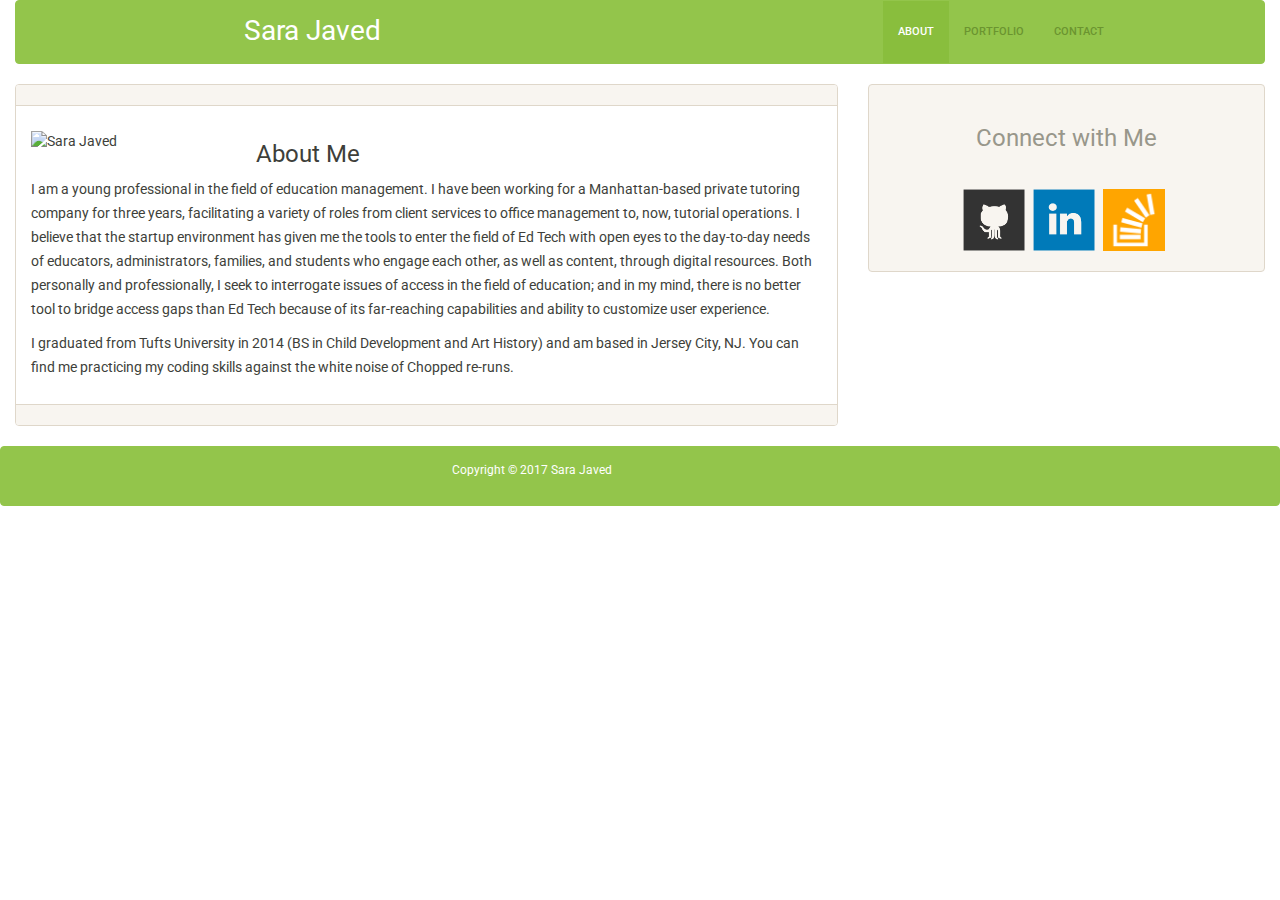
==== contact.html @ fbf6ca08 "building out contact and portfolio" ====
<!DOCTYPE html>
<html>
	<head>
    	<meta charset="UTF-8">
    	<title>About Me</title>
		<link rel="stylesheet" href="sandstonebootswatch.css">
  	</head>
	<body>
  	<!-- NAV BAR -->
  	<div class="container-fluid">
		<nav class="navbar navbar-inverse">
			<div class="row"><!-- ROW 1 -->
				<div class="col-md-2"></div><!-- COL 2 -->
				<div class="col-md-4"><!-- COL 4 -->
					<div class="navbar-header">							
						<a class="navbar-brand" href="">Sara Javed</a>
					</div>
				</div>
				<div class="col-md-2"></div><!-- COL 2 -->
				<div class="col-md-4"><!-- COL 4 -->
					<div class="collapse navbar-collapse" id="bs-example-navbar-collapse-1">
						<ul class="nav navbar-nav">							    <li class="active"><a href="index.html">About<span class="sr-only">(current)</span></a></li>
						   	<li><a href="portfolio.html">Portfolio</a></li>
						    <li><a href="contact.html">Contact</a></li>
						</ul>
					</div>
				</div>
			</div>	
		</nav>
	<!-- Text Panel & Side Bar -->
		<div class="row"><!-- ROW 2 -->
			<!-- Text Panel -->
			<div class="col-md-8"> <!-- COL 8 -->
				<div class="panel panel-default">
		  			<div class="panel-heading"></div>
		  			<div class="panel-body">
						<img src="assets/images/IMG_1928.jpg" class="auth-image" alt="Sara Javed">
						<h3>About Me</h3>
		    			<p class="about-text">I am a young professional in the field of education management. I have been working for a Manhattan-based private tutoring company for three years, facilitating a variety of roles from client services to office management to, now, tutorial operations. I believe that the startup environment has given me the tools to enter the field of Ed Tech with open eyes to the day-to-day needs of educators, administrators, families, and students who engage each other, as well as content, through digital resources. Both personally and professionally, I seek to interrogate issues of access in the field of education; and in my mind, there is no better tool to bridge access gaps than Ed Tech because of its far-reaching capabilities and ability to customize user experience.</p>
						<p class="about-text">I graduated from Tufts University in 2014 (BS in Child Development and Art History) and am based in Jersey City, NJ. You can find me practicing my coding skills against the white noise of Chopped re-runs.</p>
		  			</div>
		  		 <div class="panel-footer"></div>
				</div>
			</div>
			<!-- Sidebar -->
			<div class="col-md-4"> <!-- COL 4 -->
				<div class="well">
	 				
	    				<h3>Connect with Me</h3>
						<br>
            			<a href="https://github.com/SJaved0327"><img src="assets/images/github-128.png" class="social" alt="GitHub" /></a>
           				<a href="https://www.linkedin.com/in/sarajaved/"><img src="assets/images/linkedin-128.png" class="social" alt="LinkedIn" /></a>
            			<a href="https://stackoverflow.com/users/8390925/sara-javed"><img src="assets/images/stackoverflow-128.png" class="social" alt="Stack Overflow" /></a>
	  				</div>
				</div>
			</div>
		</div>

	<!-- Footer -->
		<div class="row">
				<div class="col-md-12"> <!-- COL 12 -->
					<nav class="navbar navbar-inverse">
						<div class="row"> <!-- SUB ROW -->
							<div class="col-md-4"></div> <!-- COL 4 -->
							<div class="col-md-4"> <!-- COL 4 -->
								<div class="navbar-header">
									<p class="copyright">Copyright &copy; 2017 Sara Javed</p>
								</div>
							</div>
							<div class="col-md-4"></div> <!-- COL 4 -->
						</div>
					</nav>
				</div>
		</div>
	</div>


  	<script src="https://code.jquery.com/jquery-3.2.1.slim.min.js" integrity="sha384-KJ3o2DKtIkvYIK3UENzmM7KCkRr/rE9/Qpg6aAZGJwFDMVNA/GpGFF93hXpG5KkN" crossorigin="anonymous"></script>
	<script src="https://cdnjs.cloudflare.com/ajax/libs/popper.js/1.11.0/umd/popper.min.js" integrity="sha384-b/U6ypiBEHpOf/4+1nzFpr53nxSS+GLCkfwBdFNTxtclqqenISfwAzpKaMNFNmj4" crossorigin="anonymous"></script>
	<script src="https://maxcdn.bootstrapcdn.com/bootstrap/4.0.0-beta/js/bootstrap.min.js" integrity="sha384-h0AbiXch4ZDo7tp9hKZ4TsHbi047NrKGLO3SEJAg45jXxnGIfYzk4Si90RDIqNm1" crossorigin="anonymous"></script>
  </body>
</html>
---- sandstonebootswatch.css ----
@import url("https://fonts.googleapis.com/css?family=Roboto:400,500,700");
/*!
 * bootswatch v3.3.7
 * Homepage: http://bootswatch.com
 * Copyright 2012-2017 Thomas Park
 * Licensed under MIT
 * Based on Bootstrap
*/
/*!
 * Bootstrap v3.3.7 (http://getbootstrap.com)
 * Copyright 2011-2016 Twitter, Inc.
 * Licensed under MIT (https://github.com/twbs/bootstrap/blob/master/LICENSE)
 */
/*! normalize.css v3.0.3 | MIT License | github.com/necolas/normalize.css */
html {
  font-family: sans-serif;
  -ms-text-size-adjust: 100%;
  -webkit-text-size-adjust: 100%;
}
body {
  margin: 0;
}
article,
aside,
details,
figcaption,
figure,
footer,
header,
hgroup,
main,
menu,
nav,
section,
summary {
  display: block;
}
audio,
canvas,
progress,
video {
  display: inline-block;
  vertical-align: baseline;
}
audio:not([controls]) {
  display: none;
  height: 0;
}
[hidden],
template {
  display: none;
}
a {
  background-color: transparent;
}
a:active,
a:hover {
  outline: 0;
}
abbr[title] {
  border-bottom: 1px dotted;
}
b,
strong {
  font-weight: bold;
}
dfn {
  font-style: italic;
}
h1 {
  font-size: 2em;
  margin: 0.67em 0;
}
mark {
  background: #ff0;
  color: #000;
}
small {
  font-size: 80%;
}
sub,
sup {
  font-size: 75%;
  line-height: 0;
  position: relative;
  vertical-align: baseline;
}
sup {
  top: -0.5em;
}
sub {
  bottom: -0.25em;
}
img {
  border: 0;
}
svg:not(:root) {
  overflow: hidden;
}
figure {
  margin: 1em 40px;
}
hr {
  -webkit-box-sizing: content-box;
     -moz-box-sizing: content-box;
          box-sizing: content-box;
  height: 0;
}
pre {
  overflow: auto;
}
code,
kbd,
pre,
samp {
  font-family: monospace, monospace;
  font-size: 1em;
}
button,
input,
optgroup,
select,
textarea {
  color: inherit;
  font: inherit;
  margin: 0;
}
button {
  overflow: visible;
}
button,
select {
  text-transform: none;
}
button,
html input[type="button"],
input[type="reset"],
input[type="submit"] {
  -webkit-appearance: button;
  cursor: pointer;
}
button[disabled],
html input[disabled] {
  cursor: default;
}
button::-moz-focus-inner,
input::-moz-focus-inner {
  border: 0;
  padding: 0;
}
input {
  line-height: normal;
}
input[type="checkbox"],
input[type="radio"] {
  -webkit-box-sizing: border-box;
     -moz-box-sizing: border-box;
          box-sizing: border-box;
  padding: 0;
}
input[type="number"]::-webkit-inner-spin-button,
input[type="number"]::-webkit-outer-spin-button {
  height: auto;
}
input[type="search"] {
  -webkit-appearance: textfield;
  -webkit-box-sizing: content-box;
     -moz-box-sizing: content-box;
          box-sizing: content-box;
}
input[type="search"]::-webkit-search-cancel-button,
input[type="search"]::-webkit-search-decoration {
  -webkit-appearance: none;
}
fieldset {
  border: 1px solid #c0c0c0;
  margin: 0 2px;
  padding: 0.35em 0.625em 0.75em;
}
legend {
  border: 0;
  padding: 0;
}
textarea {
  overflow: auto;
}
optgroup {
  font-weight: bold;
}
table {
  border-collapse: collapse;
  border-spacing: 0;
}
td,
th {
  padding: 0;
}
/*! Source: https://github.com/h5bp/html5-boilerplate/blob/master/src/css/main.css */
@media print {
  *,
  *:before,
  *:after {
    background: transparent !important;
    color: #000 !important;
    -webkit-box-shadow: none !important;
            box-shadow: none !important;
    text-shadow: none !important;
  }
  a,
  a:visited {
    text-decoration: underline;
  }
  a[href]:after {
    content: " (" attr(href) ")";
  }
  abbr[title]:after {
    content: " (" attr(title) ")";
  }
  a[href^="#"]:after,
  a[href^="javascript:"]:after {
    content: "";
  }
  pre,
  blockquote {
    border: 1px solid #999;
    page-break-inside: avoid;
  }
  thead {
    display: table-header-group;
  }
  tr,
  img {
    page-break-inside: avoid;
  }
  img {
    max-width: 100% !important;
  }
  p,
  h2,
  h3 {
    orphans: 3;
    widows: 3;
  }
  h2,
  h3 {
    page-break-after: avoid;
  }
  .navbar {
    display: none;
  }
  .btn > .caret,
  .dropup > .btn > .caret {
    border-top-color: #000 !important;
  }
  .label {
    border: 1px solid #000;
  }
  .table {
    border-collapse: collapse !important;
  }
  .table td,
  .table th {
    background-color: #fff !important;
  }
  .table-bordered th,
  .table-bordered td {
    border: 1px solid #ddd !important;
  }
}
@font-face {
  font-family: 'Glyphicons Halflings';
  src: url('../fonts/glyphicons-halflings-regular.eot');
  src: url('../fonts/glyphicons-halflings-regular.eot?#iefix') format('embedded-opentype'), url('../fonts/glyphicons-halflings-regular.woff2') format('woff2'), url('../fonts/glyphicons-halflings-regular.woff') format('woff'), url('../fonts/glyphicons-halflings-regular.ttf') format('truetype'), url('../fonts/glyphicons-halflings-regular.svg#glyphicons_halflingsregular') format('svg');
}
.glyphicon {
  position: relative;
  top: 1px;
  display: inline-block;
  font-family: 'Glyphicons Halflings';
  font-style: normal;
  font-weight: normal;
  line-height: 1;
  -webkit-font-smoothing: antialiased;
  -moz-osx-font-smoothing: grayscale;
}
.glyphicon-asterisk:before {
  content: "\002a";
}
.glyphicon-plus:before {
  content: "\002b";
}
.glyphicon-euro:before,
.glyphicon-eur:before {
  content: "\20ac";
}
.glyphicon-minus:before {
  content: "\2212";
}
.glyphicon-cloud:before {
  content: "\2601";
}
.glyphicon-envelope:before {
  content: "\2709";
}
.glyphicon-pencil:before {
  content: "\270f";
}
.glyphicon-glass:before {
  content: "\e001";
}
.glyphicon-music:before {
  content: "\e002";
}
.glyphicon-search:before {
  content: "\e003";
}
.glyphicon-heart:before {
  content: "\e005";
}
.glyphicon-star:before {
  content: "\e006";
}
.glyphicon-star-empty:before {
  content: "\e007";
}
.glyphicon-user:before {
  content: "\e008";
}
.glyphicon-film:before {
  content: "\e009";
}
.glyphicon-th-large:before {
  content: "\e010";
}
.glyphicon-th:before {
  content: "\e011";
}
.glyphicon-th-list:before {
  content: "\e012";
}
.glyphicon-ok:before {
  content: "\e013";
}
.glyphicon-remove:before {
  content: "\e014";
}
.glyphicon-zoom-in:before {
  content: "\e015";
}
.glyphicon-zoom-out:before {
  content: "\e016";
}
.glyphicon-off:before {
  content: "\e017";
}
.glyphicon-signal:before {
  content: "\e018";
}
.glyphicon-cog:before {
  content: "\e019";
}
.glyphicon-trash:before {
  content: "\e020";
}
.glyphicon-home:before {
  content: "\e021";
}
.glyphicon-file:before {
  content: "\e022";
}
.glyphicon-time:before {
  content: "\e023";
}
.glyphicon-road:before {
  content: "\e024";
}
.glyphicon-download-alt:before {
  content: "\e025";
}
.glyphicon-download:before {
  content: "\e026";
}
.glyphicon-upload:before {
  content: "\e027";
}
.glyphicon-inbox:before {
  content: "\e028";
}
.glyphicon-play-circle:before {
  content: "\e029";
}
.glyphicon-repeat:before {
  content: "\e030";
}
.glyphicon-refresh:before {
  content: "\e031";
}
.glyphicon-list-alt:before {
  content: "\e032";
}
.glyphicon-lock:before {
  content: "\e033";
}
.glyphicon-flag:before {
  content: "\e034";
}
.glyphicon-headphones:before {
  content: "\e035";
}
.glyphicon-volume-off:before {
  content: "\e036";
}
.glyphicon-volume-down:before {
  content: "\e037";
}
.glyphicon-volume-up:before {
  content: "\e038";
}
.glyphicon-qrcode:before {
  content: "\e039";
}
.glyphicon-barcode:before {
  content: "\e040";
}
.glyphicon-tag:before {
  content: "\e041";
}
.glyphicon-tags:before {
  content: "\e042";
}
.glyphicon-book:before {
  content: "\e043";
}
.glyphicon-bookmark:before {
  content: "\e044";
}
.glyphicon-print:before {
  content: "\e045";
}
.glyphicon-camera:before {
  content: "\e046";
}
.glyphicon-font:before {
  content: "\e047";
}
.glyphicon-bold:before {
  content: "\e048";
}
.glyphicon-italic:before {
  content: "\e049";
}
.glyphicon-text-height:before {
  content: "\e050";
}
.glyphicon-text-width:before {
  content: "\e051";
}
.glyphicon-align-left:before {
  content: "\e052";
}
.glyphicon-align-center:before {
  content: "\e053";
}
.glyphicon-align-right:before {
  content: "\e054";
}
.glyphicon-align-justify:before {
  content: "\e055";
}
.glyphicon-list:before {
  content: "\e056";
}
.glyphicon-indent-left:before {
  content: "\e057";
}
.glyphicon-indent-right:before {
  content: "\e058";
}
.glyphicon-facetime-video:before {
  content: "\e059";
}
.glyphicon-picture:before {
  content: "\e060";
}
.glyphicon-map-marker:before {
  content: "\e062";
}
.glyphicon-adjust:before {
  content: "\e063";
}
.glyphicon-tint:before {
  content: "\e064";
}
.glyphicon-edit:before {
  content: "\e065";
}
.glyphicon-share:before {
  content: "\e066";
}
.glyphicon-check:before {
  content: "\e067";
}
.glyphicon-move:before {
  content: "\e068";
}
.glyphicon-step-backward:before {
  content: "\e069";
}
.glyphicon-fast-backward:before {
  content: "\e070";
}
.glyphicon-backward:before {
  content: "\e071";
}
.glyphicon-play:before {
  content: "\e072";
}
.glyphicon-pause:before {
  content: "\e073";
}
.glyphicon-stop:before {
  content: "\e074";
}
.glyphicon-forward:before {
  content: "\e075";
}
.glyphicon-fast-forward:before {
  content: "\e076";
}
.glyphicon-step-forward:before {
  content: "\e077";
}
.glyphicon-eject:before {
  content: "\e078";
}
.glyphicon-chevron-left:before {
  content: "\e079";
}
.glyphicon-chevron-right:before {
  content: "\e080";
}
.glyphicon-plus-sign:before {
  content: "\e081";
}
.glyphicon-minus-sign:before {
  content: "\e082";
}
.glyphicon-remove-sign:before {
  content: "\e083";
}
.glyphicon-ok-sign:before {
  content: "\e084";
}
.glyphicon-question-sign:before {
  content: "\e085";
}
.glyphicon-info-sign:before {
  content: "\e086";
}
.glyphicon-screenshot:before {
  content: "\e087";
}
.glyphicon-remove-circle:before {
  content: "\e088";
}
.glyphicon-ok-circle:before {
  content: "\e089";
}
.glyphicon-ban-circle:before {
  content: "\e090";
}
.glyphicon-arrow-left:before {
  content: "\e091";
}
.glyphicon-arrow-right:before {
  content: "\e092";
}
.glyphicon-arrow-up:before {
  content: "\e093";
}
.glyphicon-arrow-down:before {
  content: "\e094";
}
.glyphicon-share-alt:before {
  content: "\e095";
}
.glyphicon-resize-full:before {
  content: "\e096";
}
.glyphicon-resize-small:before {
  content: "\e097";
}
.glyphicon-exclamation-sign:before {
  content: "\e101";
}
.glyphicon-gift:before {
  content: "\e102";
}
.glyphicon-leaf:before {
  content: "\e103";
}
.glyphicon-fire:before {
  content: "\e104";
}
.glyphicon-eye-open:before {
  content: "\e105";
}
.glyphicon-eye-close:before {
  content: "\e106";
}
.glyphicon-warning-sign:before {
  content: "\e107";
}
.glyphicon-plane:before {
  content: "\e108";
}
.glyphicon-calendar:before {
  content: "\e109";
}
.glyphicon-random:before {
  content: "\e110";
}
.glyphicon-comment:before {
  content: "\e111";
}
.glyphicon-magnet:before {
  content: "\e112";
}
.glyphicon-chevron-up:before {
  content: "\e113";
}
.glyphicon-chevron-down:before {
  content: "\e114";
}
.glyphicon-retweet:before {
  content: "\e115";
}
.glyphicon-shopping-cart:before {
  content: "\e116";
}
.glyphicon-folder-close:before {
  content: "\e117";
}
.glyphicon-folder-open:before {
  content: "\e118";
}
.glyphicon-resize-vertical:before {
  content: "\e119";
}
.glyphicon-resize-horizontal:before {
  content: "\e120";
}
.glyphicon-hdd:before {
  content: "\e121";
}
.glyphicon-bullhorn:before {
  content: "\e122";
}
.glyphicon-bell:before {
  content: "\e123";
}
.glyphicon-certificate:before {
  content: "\e124";
}
.glyphicon-thumbs-up:before {
  content: "\e125";
}
.glyphicon-thumbs-down:before {
  content: "\e126";
}
.glyphicon-hand-right:before {
  content: "\e127";
}
.glyphicon-hand-left:before {
  content: "\e128";
}
.glyphicon-hand-up:before {
  content: "\e129";
}
.glyphicon-hand-down:before {
  content: "\e130";
}
.glyphicon-circle-arrow-right:before {
  content: "\e131";
}
.glyphicon-circle-arrow-left:before {
  content: "\e132";
}
.glyphicon-circle-arrow-up:before {
  content: "\e133";
}
.glyphicon-circle-arrow-down:before {
  content: "\e134";
}
.glyphicon-globe:before {
  content: "\e135";
}
.glyphicon-wrench:before {
  content: "\e136";
}
.glyphicon-tasks:before {
  content: "\e137";
}
.glyphicon-filter:before {
  content: "\e138";
}
.glyphicon-briefcase:before {
  content: "\e139";
}
.glyphicon-fullscreen:before {
  content: "\e140";
}
.glyphicon-dashboard:before {
  content: "\e141";
}
.glyphicon-paperclip:before {
  content: "\e142";
}
.glyphicon-heart-empty:before {
  content: "\e143";
}
.glyphicon-link:before {
  content: "\e144";
}
.glyphicon-phone:before {
  content: "\e145";
}
.glyphicon-pushpin:before {
  content: "\e146";
}
.glyphicon-usd:before {
  content: "\e148";
}
.glyphicon-gbp:before {
  content: "\e149";
}
.glyphicon-sort:before {
  content: "\e150";
}
.glyphicon-sort-by-alphabet:before {
  content: "\e151";
}
.glyphicon-sort-by-alphabet-alt:before {
  content: "\e152";
}
.glyphicon-sort-by-order:before {
  content: "\e153";
}
.glyphicon-sort-by-order-alt:before {
  content: "\e154";
}
.glyphicon-sort-by-attributes:before {
  content: "\e155";
}
.glyphicon-sort-by-attributes-alt:before {
  content: "\e156";
}
.glyphicon-unchecked:before {
  content: "\e157";
}
.glyphicon-expand:before {
  content: "\e158";
}
.glyphicon-collapse-down:before {
  content: "\e159";
}
.glyphicon-collapse-up:before {
  content: "\e160";
}
.glyphicon-log-in:before {
  content: "\e161";
}
.glyphicon-flash:before {
  content: "\e162";
}
.glyphicon-log-out:before {
  content: "\e163";
}
.glyphicon-new-window:before {
  content: "\e164";
}
.glyphicon-record:before {
  content: "\e165";
}
.glyphicon-save:before {
  content: "\e166";
}
.glyphicon-open:before {
  content: "\e167";
}
.glyphicon-saved:before {
  content: "\e168";
}
.glyphicon-import:before {
  content: "\e169";
}
.glyphicon-export:before {
  content: "\e170";
}
.glyphicon-send:before {
  content: "\e171";
}
.glyphicon-floppy-disk:before {
  content: "\e172";
}
.glyphicon-floppy-saved:before {
  content: "\e173";
}
.glyphicon-floppy-remove:before {
  content: "\e174";
}
.glyphicon-floppy-save:before {
  content: "\e175";
}
.glyphicon-floppy-open:before {
  content: "\e176";
}
.glyphicon-credit-card:before {
  content: "\e177";
}
.glyphicon-transfer:before {
  content: "\e178";
}
.glyphicon-cutlery:before {
  content: "\e179";
}
.glyphicon-header:before {
  content: "\e180";
}
.glyphicon-compressed:before {
  content: "\e181";
}
.glyphicon-earphone:before {
  content: "\e182";
}
.glyphicon-phone-alt:before {
  content: "\e183";
}
.glyphicon-tower:before {
  content: "\e184";
}
.glyphicon-stats:before {
  content: "\e185";
}
.glyphicon-sd-video:before {
  content: "\e186";
}
.glyphicon-hd-video:before {
  content: "\e187";
}
.glyphicon-subtitles:before {
  content: "\e188";
}
.glyphicon-sound-stereo:before {
  content: "\e189";
}
.glyphicon-sound-dolby:before {
  content: "\e190";
}
.glyphicon-sound-5-1:before {
  content: "\e191";
}
.glyphicon-sound-6-1:before {
  content: "\e192";
}
.glyphicon-sound-7-1:before {
  content: "\e193";
}
.glyphicon-copyright-mark:before {
  content: "\e194";
}
.glyphicon-registration-mark:before {
  content: "\e195";
}
.glyphicon-cloud-download:before {
  content: "\e197";
}
.glyphicon-cloud-upload:before {
  content: "\e198";
}
.glyphicon-tree-conifer:before {
  content: "\e199";
}
.glyphicon-tree-deciduous:before {
  content: "\e200";
}
.glyphicon-cd:before {
  content: "\e201";
}
.glyphicon-save-file:before {
  content: "\e202";
}
.glyphicon-open-file:before {
  content: "\e203";
}
.glyphicon-level-up:before {
  content: "\e204";
}
.glyphicon-copy:before {
  content: "\e205";
}
.glyphicon-paste:before {
  content: "\e206";
}
.glyphicon-alert:before {
  content: "\e209";
}
.glyphicon-equalizer:before {
  content: "\e210";
}
.glyphicon-king:before {
  content: "\e211";
}
.glyphicon-queen:before {
  content: "\e212";
}
.glyphicon-pawn:before {
  content: "\e213";
}
.glyphicon-bishop:before {
  content: "\e214";
}
.glyphicon-knight:before {
  content: "\e215";
}
.glyphicon-baby-formula:before {
  content: "\e216";
}
.glyphicon-tent:before {
  content: "\26fa";
}
.glyphicon-blackboard:before {
  content: "\e218";
}
.glyphicon-bed:before {
  content: "\e219";
}
.glyphicon-apple:before {
  content: "\f8ff";
}
.glyphicon-erase:before {
  content: "\e221";
}
.glyphicon-hourglass:before {
  content: "\231b";
}
.glyphicon-lamp:before {
  content: "\e223";
}
.glyphicon-duplicate:before {
  content: "\e224";
}
.glyphicon-piggy-bank:before {
  content: "\e225";
}
.glyphicon-scissors:before {
  content: "\e226";
}
.glyphicon-bitcoin:before {
  content: "\e227";
}
.glyphicon-btc:before {
  content: "\e227";
}
.glyphicon-xbt:before {
  content: "\e227";
}
.glyphicon-yen:before {
  content: "\00a5";
}
.glyphicon-jpy:before {
  content: "\00a5";
}
.glyphicon-ruble:before {
  content: "\20bd";
}
.glyphicon-rub:before {
  content: "\20bd";
}
.glyphicon-scale:before {
  content: "\e230";
}
.glyphicon-ice-lolly:before {
  content: "\e231";
}
.glyphicon-ice-lolly-tasted:before {
  content: "\e232";
}
.glyphicon-education:before {
  content: "\e233";
}
.glyphicon-option-horizontal:before {
  content: "\e234";
}
.glyphicon-option-vertical:before {
  content: "\e235";
}
.glyphicon-menu-hamburger:before {
  content: "\e236";
}
.glyphicon-modal-window:before {
  content: "\e237";
}
.glyphicon-oil:before {
  content: "\e238";
}
.glyphicon-grain:before {
  content: "\e239";
}
.glyphicon-sunglasses:before {
  content: "\e240";
}
.glyphicon-text-size:before {
  content: "\e241";
}
.glyphicon-text-color:before {
  content: "\e242";
}
.glyphicon-text-background:before {
  content: "\e243";
}
.glyphicon-object-align-top:before {
  content: "\e244";
}
.glyphicon-object-align-bottom:before {
  content: "\e245";
}
.glyphicon-object-align-horizontal:before {
  content: "\e246";
}
.glyphicon-object-align-left:before {
  content: "\e247";
}
.glyphicon-object-align-vertical:before {
  content: "\e248";
}
.glyphicon-object-align-right:before {
  content: "\e249";
}
.glyphicon-triangle-right:before {
  content: "\e250";
}
.glyphicon-triangle-left:before {
  content: "\e251";
}
.glyphicon-triangle-bottom:before {
  content: "\e252";
}
.glyphicon-triangle-top:before {
  content: "\e253";
}
.glyphicon-console:before {
  content: "\e254";
}
.glyphicon-superscript:before {
  content: "\e255";
}
.glyphicon-subscript:before {
  content: "\e256";
}
.glyphicon-menu-left:before {
  content: "\e257";
}
.glyphicon-menu-right:before {
  content: "\e258";
}
.glyphicon-menu-down:before {
  content: "\e259";
}
.glyphicon-menu-up:before {
  content: "\e260";
}
* {
  -webkit-box-sizing: border-box;
  -moz-box-sizing: border-box;
  box-sizing: border-box;
}
*:before,
*:after {
  -webkit-box-sizing: border-box;
  -moz-box-sizing: border-box;
  box-sizing: border-box;
}
html {
  font-size: 10px;
  -webkit-tap-highlight-color: rgba(0, 0, 0, 0);
}
body {
  font-family: "Roboto", "Helvetica Neue", Helvetica, Arial, sans-serif;
  font-size: 14px;
  line-height: 1.42857143;
  color: #3e3f3a;
  background-color: #ffffff;
}
input,
button,
select,
textarea {
  font-family: inherit;
  font-size: inherit;
  line-height: inherit;
}
a {
  color: #93c54b;
  text-decoration: none;
}
a:hover,
a:focus {
  color: #79a736;
  text-decoration: underline;
}
a:focus {
  outline: 5px auto -webkit-focus-ring-color;
  outline-offset: -2px;
}
figure {
  margin: 0;
}
img {
  vertical-align: middle;
}
.img-responsive,
.thumbnail > img,
.thumbnail a > img,
.carousel-inner > .item > img,
.carousel-inner > .item > a > img {
  display: block;
  max-width: 100%;
  height: auto;
}
.img-rounded {
  border-radius: 6px;
}
.img-thumbnail {
  padding: 4px;
  line-height: 1.42857143;
  background-color: #f8f5f0;
  border: 1px solid #dfd7ca;
  border-radius: 4px;
  -webkit-transition: all 0.2s ease-in-out;
  -o-transition: all 0.2s ease-in-out;
  transition: all 0.2s ease-in-out;
  display: inline-block;
  max-width: 100%;
  height: auto;
}
.img-circle {
  border-radius: 50%;
}
hr {
  margin-top: 20px;
  margin-bottom: 20px;
  border: 0;
  border-top: 1px solid #f8f5f0;
}
.sr-only {
  position: absolute;
  width: 1px;
  height: 1px;
  margin: -1px;
  padding: 0;
  overflow: hidden;
  clip: rect(0, 0, 0, 0);
  border: 0;
}
.sr-only-focusable:active,
.sr-only-focusable:focus {
  position: static;
  width: auto;
  height: auto;
  margin: 0;
  overflow: visible;
  clip: auto;
}
[role="button"] {
  cursor: pointer;
}
h1,
h2,
h3,
h4,
h5,
h6,
.h1,
.h2,
.h3,
.h4,
.h5,
.h6 {
  font-family: inherit;
  font-weight: 400;
  line-height: 1.1;
  color: inherit;
}
h1 small,
h2 small,
h3 small,
h4 small,
h5 small,
h6 small,
.h1 small,
.h2 small,
.h3 small,
.h4 small,
.h5 small,
.h6 small,
h1 .small,
h2 .small,
h3 .small,
h4 .small,
h5 .small,
h6 .small,
.h1 .small,
.h2 .small,
.h3 .small,
.h4 .small,
.h5 .small,
.h6 .small {
  font-weight: normal;
  line-height: 1;
  color: #98978b;
}
h1,
.h1,
h2,
.h2,
h3,
.h3 {
  margin-top: 20px;
  margin-bottom: 10px;
}
h1 small,
.h1 small,
h2 small,
.h2 small,
h3 small,
.h3 small,
h1 .small,
.h1 .small,
h2 .small,
.h2 .small,
h3 .small,
.h3 .small {
  font-size: 65%;
}
h4,
.h4,
h5,
.h5,
h6,
.h6 {
  margin-top: 10px;
  margin-bottom: 10px;
}
h4 small,
.h4 small,
h5 small,
.h5 small,
h6 small,
.h6 small,
h4 .small,
.h4 .small,
h5 .small,
.h5 .small,
h6 .small,
.h6 .small {
  font-size: 75%;
}
h1,
.h1 {
  font-size: 36px;
}
h2,
.h2 {
  font-size: 30px;
}
h3,
.h3 {
  font-size: 24px;
}
h4,
.h4 {
  font-size: 18px;
}
h5,
.h5 {
  font-size: 14px;
}
h6,
.h6 {
  font-size: 12px;
}
p {
  margin: 0 0 10px;
}
.lead {
  margin-bottom: 20px;
  font-size: 16px;
  font-weight: 300;
  line-height: 1.4;
}
@media (min-width: 768px) {
  .lead {
    font-size: 21px;
  }
}
small,
.small {
  font-size: 85%;
}
mark,
.mark {
  background-color: #fcf8e3;
  padding: .2em;
}
.text-left {
  text-align: left;
}
.text-right {
  text-align: right;
}
.text-center {
  text-align: center;
}
.text-justify {
  text-align: justify;
}
.text-nowrap {
  white-space: nowrap;
}
.text-lowercase {
  text-transform: lowercase;
}
.text-uppercase {
  text-transform: uppercase;
}
.text-capitalize {
  text-transform: capitalize;
}
.text-muted {
  color: #98978b;
}
.text-primary {
  color: #325d88;
}
a.text-primary:hover,
a.text-primary:focus {
  color: #244363;
}
.text-success {
  color: #93c54b;
}
a.text-success:hover,
a.text-success:focus {
  color: #79a736;
}
.text-info {
  color: #29abe0;
}
a.text-info:hover,
a.text-info:focus {
  color: #1b8dbb;
}
.text-warning {
  color: #f47c3c;
}
a.text-warning:hover,
a.text-warning:focus {
  color: #ef5c0e;
}
.text-danger {
  color: #d9534f;
}
a.text-danger:hover,
a.text-danger:focus {
  color: #c9302c;
}
.bg-primary {
  color: #fff;
  background-color: #325d88;
}
a.bg-primary:hover,
a.bg-primary:focus {
  background-color: #244363;
}
.bg-success {
  background-color: #dff0d8;
}
a.bg-success:hover,
a.bg-success:focus {
  background-color: #c1e2b3;
}
.bg-info {
  background-color: #d9edf7;
}
a.bg-info:hover,
a.bg-info:focus {
  background-color: #afd9ee;
}
.bg-warning {
  background-color: #fcf8e3;
}
a.bg-warning:hover,
a.bg-warning:focus {
  background-color: #f7ecb5;
}
.bg-danger {
  background-color: #f2dede;
}
a.bg-danger:hover,
a.bg-danger:focus {
  background-color: #e4b9b9;
}
.page-header {
  padding-bottom: 9px;
  margin: 40px 0 20px;
  border-bottom: 1px solid #f8f5f0;
}
ul,
ol {
  margin-top: 0;
  margin-bottom: 10px;
}
ul ul,
ol ul,
ul ol,
ol ol {
  margin-bottom: 0;
}
.list-unstyled {
  padding-left: 0;
  list-style: none;
}
.list-inline {
  padding-left: 0;
  list-style: none;
  margin-left: -5px;
}
.list-inline > li {
  display: inline-block;
  padding-left: 5px;
  padding-right: 5px;
}
dl {
  margin-top: 0;
  margin-bottom: 20px;
}
dt,
dd {
  line-height: 1.42857143;
}
dt {
  font-weight: bold;
}
dd {
  margin-left: 0;
}
@media (min-width: 768px) {
  .dl-horizontal dt {
    float: left;
    width: 160px;
    clear: left;
    text-align: right;
    overflow: hidden;
    text-overflow: ellipsis;
    white-space: nowrap;
  }
  .dl-horizontal dd {
    margin-left: 180px;
  }
}
abbr[title],
abbr[data-original-title] {
  cursor: help;
  border-bottom: 1px dotted #98978b;
}
.initialism {
  font-size: 90%;
  text-transform: uppercase;
}
blockquote {
  padding: 10px 20px;
  margin: 0 0 20px;
  font-size: 17.5px;
  border-left: 5px solid #dfd7ca;
}
blockquote p:last-child,
blockquote ul:last-child,
blockquote ol:last-child {
  margin-bottom: 0;
}
blockquote footer,
blockquote small,
blockquote .small {
  display: block;
  font-size: 80%;
  line-height: 1.42857143;
  color: #3e3f3a;
}
blockquote footer:before,
blockquote small:before,
blockquote .small:before {
  content: '\2014 \00A0';
}
.blockquote-reverse,
blockquote.pull-right {
  padding-right: 15px;
  padding-left: 0;
  border-right: 5px solid #dfd7ca;
  border-left: 0;
  text-align: right;
}
.blockquote-reverse footer:before,
blockquote.pull-right footer:before,
.blockquote-reverse small:before,
blockquote.pull-right small:before,
.blockquote-reverse .small:before,
blockquote.pull-right .small:before {
  content: '';
}
.blockquote-reverse footer:after,
blockquote.pull-right footer:after,
.blockquote-reverse small:after,
blockquote.pull-right small:after,
.blockquote-reverse .small:after,
blockquote.pull-right .small:after {
  content: '\00A0 \2014';
}
address {
  margin-bottom: 20px;
  font-style: normal;
  line-height: 1.42857143;
}
code,
kbd,
pre,
samp {
  font-family: Menlo, Monaco, Consolas, "Courier New", monospace;
}
code {
  padding: 2px 4px;
  font-size: 90%;
  color: #c7254e;
  background-color: #f9f2f4;
  border-radius: 4px;
}
kbd {
  padding: 2px 4px;
  font-size: 90%;
  color: #ffffff;
  background-color: #333333;
  border-radius: 3px;
  -webkit-box-shadow: inset 0 -1px 0 rgba(0, 0, 0, 0.25);
          box-shadow: inset 0 -1px 0 rgba(0, 0, 0, 0.25);
}
kbd kbd {
  padding: 0;
  font-size: 100%;
  font-weight: bold;
  -webkit-box-shadow: none;
          box-shadow: none;
}
pre {
  display: block;
  padding: 9.5px;
  margin: 0 0 10px;
  font-size: 13px;
  line-height: 1.42857143;
  word-break: break-all;
  word-wrap: break-word;
  color: #8e8c84;
  background-color: #f5f5f5;
  border: 1px solid #cccccc;
  border-radius: 4px;
}
pre code {
  padding: 0;
  font-size: inherit;
  color: inherit;
  white-space: pre-wrap;
  background-color: transparent;
  border-radius: 0;
}
.pre-scrollable {
  max-height: 340px;
  overflow-y: scroll;
}
.container {
  margin-right: auto;
  margin-left: auto;
  padding-left: 15px;
  padding-right: 15px;
}
@media (min-width: 768px) {
  .container {
    width: 750px;
  }
}
@media (min-width: 992px) {
  .container {
    width: 970px;
  }
}
@media (min-width: 1200px) {
  .container {
    width: 1170px;
  }
}
.container-fluid {
  margin-right: auto;
  margin-left: auto;
  padding-left: 15px;
  padding-right: 15px;
}
.row {
  margin-left: -15px;
  margin-right: -15px;
}
.col-xs-1, .col-sm-1, .col-md-1, .col-lg-1, .col-xs-2, .col-sm-2, .col-md-2, .col-lg-2, .col-xs-3, .col-sm-3, .col-md-3, .col-lg-3, .col-xs-4, .col-sm-4, .col-md-4, .col-lg-4, .col-xs-5, .col-sm-5, .col-md-5, .col-lg-5, .col-xs-6, .col-sm-6, .col-md-6, .col-lg-6, .col-xs-7, .col-sm-7, .col-md-7, .col-lg-7, .col-xs-8, .col-sm-8, .col-md-8, .col-lg-8, .col-xs-9, .col-sm-9, .col-md-9, .col-lg-9, .col-xs-10, .col-sm-10, .col-md-10, .col-lg-10, .col-xs-11, .col-sm-11, .col-md-11, .col-lg-11, .col-xs-12, .col-sm-12, .col-md-12, .col-lg-12 {
  position: relative;
  min-height: 1px;
  padding-left: 15px;
  padding-right: 15px;
}
.col-xs-1, .col-xs-2, .col-xs-3, .col-xs-4, .col-xs-5, .col-xs-6, .col-xs-7, .col-xs-8, .col-xs-9, .col-xs-10, .col-xs-11, .col-xs-12 {
  float: left;
}
.col-xs-12 {
  width: 100%;
}
.col-xs-11 {
  width: 91.66666667%;
}
.col-xs-10 {
  width: 83.33333333%;
}
.col-xs-9 {
  width: 75%;
}
.col-xs-8 {
  width: 66.66666667%;
}
.col-xs-7 {
  width: 58.33333333%;
}
.col-xs-6 {
  width: 50%;
}
.col-xs-5 {
  width: 41.66666667%;
}
.col-xs-4 {
  width: 33.33333333%;
}
.col-xs-3 {
  width: 25%;
}
.col-xs-2 {
  width: 16.66666667%;
}
.col-xs-1 {
  width: 8.33333333%;
}
.col-xs-pull-12 {
  right: 100%;
}
.col-xs-pull-11 {
  right: 91.66666667%;
}
.col-xs-pull-10 {
  right: 83.33333333%;
}
.col-xs-pull-9 {
  right: 75%;
}
.col-xs-pull-8 {
  right: 66.66666667%;
}
.col-xs-pull-7 {
  right: 58.33333333%;
}
.col-xs-pull-6 {
  right: 50%;
}
.col-xs-pull-5 {
  right: 41.66666667%;
}
.col-xs-pull-4 {
  right: 33.33333333%;
}
.col-xs-pull-3 {
  right: 25%;
}
.col-xs-pull-2 {
  right: 16.66666667%;
}
.col-xs-pull-1 {
  right: 8.33333333%;
}
.col-xs-pull-0 {
  right: auto;
}
.col-xs-push-12 {
  left: 100%;
}
.col-xs-push-11 {
  left: 91.66666667%;
}
.col-xs-push-10 {
  left: 83.33333333%;
}
.col-xs-push-9 {
  left: 75%;
}
.col-xs-push-8 {
  left: 66.66666667%;
}
.col-xs-push-7 {
  left: 58.33333333%;
}
.col-xs-push-6 {
  left: 50%;
}
.col-xs-push-5 {
  left: 41.66666667%;
}
.col-xs-push-4 {
  left: 33.33333333%;
}
.col-xs-push-3 {
  left: 25%;
}
.col-xs-push-2 {
  left: 16.66666667%;
}
.col-xs-push-1 {
  left: 8.33333333%;
}
.col-xs-push-0 {
  left: auto;
}
.col-xs-offset-12 {
  margin-left: 100%;
}
.col-xs-offset-11 {
  margin-left: 91.66666667%;
}
.col-xs-offset-10 {
  margin-left: 83.33333333%;
}
.col-xs-offset-9 {
  margin-left: 75%;
}
.col-xs-offset-8 {
  margin-left: 66.66666667%;
}
.col-xs-offset-7 {
  margin-left: 58.33333333%;
}
.col-xs-offset-6 {
  margin-left: 50%;
}
.col-xs-offset-5 {
  margin-left: 41.66666667%;
}
.col-xs-offset-4 {
  margin-left: 33.33333333%;
}
.col-xs-offset-3 {
  margin-left: 25%;
}
.col-xs-offset-2 {
  margin-left: 16.66666667%;
}
.col-xs-offset-1 {
  margin-left: 8.33333333%;
}
.col-xs-offset-0 {
  margin-left: 0%;
}
@media (min-width: 768px) {
  .col-sm-1, .col-sm-2, .col-sm-3, .col-sm-4, .col-sm-5, .col-sm-6, .col-sm-7, .col-sm-8, .col-sm-9, .col-sm-10, .col-sm-11, .col-sm-12 {
    float: left;
  }
  .col-sm-12 {
    width: 100%;
  }
  .col-sm-11 {
    width: 91.66666667%;
  }
  .col-sm-10 {
    width: 83.33333333%;
  }
  .col-sm-9 {
    width: 75%;
  }
  .col-sm-8 {
    width: 66.66666667%;
  }
  .col-sm-7 {
    width: 58.33333333%;
  }
  .col-sm-6 {
    width: 50%;
  }
  .col-sm-5 {
    width: 41.66666667%;
  }
  .col-sm-4 {
    width: 33.33333333%;
  }
  .col-sm-3 {
    width: 25%;
  }
  .col-sm-2 {
    width: 16.66666667%;
  }
  .col-sm-1 {
    width: 8.33333333%;
  }
  .col-sm-pull-12 {
    right: 100%;
  }
  .col-sm-pull-11 {
    right: 91.66666667%;
  }
  .col-sm-pull-10 {
    right: 83.33333333%;
  }
  .col-sm-pull-9 {
    right: 75%;
  }
  .col-sm-pull-8 {
    right: 66.66666667%;
  }
  .col-sm-pull-7 {
    right: 58.33333333%;
  }
  .col-sm-pull-6 {
    right: 50%;
  }
  .col-sm-pull-5 {
    right: 41.66666667%;
  }
  .col-sm-pull-4 {
    right: 33.33333333%;
  }
  .col-sm-pull-3 {
    right: 25%;
  }
  .col-sm-pull-2 {
    right: 16.66666667%;
  }
  .col-sm-pull-1 {
    right: 8.33333333%;
  }
  .col-sm-pull-0 {
    right: auto;
  }
  .col-sm-push-12 {
    left: 100%;
  }
  .col-sm-push-11 {
    left: 91.66666667%;
  }
  .col-sm-push-10 {
    left: 83.33333333%;
  }
  .col-sm-push-9 {
    left: 75%;
  }
  .col-sm-push-8 {
    left: 66.66666667%;
  }
  .col-sm-push-7 {
    left: 58.33333333%;
  }
  .col-sm-push-6 {
    left: 50%;
  }
  .col-sm-push-5 {
    left: 41.66666667%;
  }
  .col-sm-push-4 {
    left: 33.33333333%;
  }
  .col-sm-push-3 {
    left: 25%;
  }
  .col-sm-push-2 {
    left: 16.66666667%;
  }
  .col-sm-push-1 {
    left: 8.33333333%;
  }
  .col-sm-push-0 {
    left: auto;
  }
  .col-sm-offset-12 {
    margin-left: 100%;
  }
  .col-sm-offset-11 {
    margin-left: 91.66666667%;
  }
  .col-sm-offset-10 {
    margin-left: 83.33333333%;
  }
  .col-sm-offset-9 {
    margin-left: 75%;
  }
  .col-sm-offset-8 {
    margin-left: 66.66666667%;
  }
  .col-sm-offset-7 {
    margin-left: 58.33333333%;
  }
  .col-sm-offset-6 {
    margin-left: 50%;
  }
  .col-sm-offset-5 {
    margin-left: 41.66666667%;
  }
  .col-sm-offset-4 {
    margin-left: 33.33333333%;
  }
  .col-sm-offset-3 {
    margin-left: 25%;
  }
  .col-sm-offset-2 {
    margin-left: 16.66666667%;
  }
  .col-sm-offset-1 {
    margin-left: 8.33333333%;
  }
  .col-sm-offset-0 {
    margin-left: 0%;
  }
}
@media (min-width: 992px) {
  .col-md-1, .col-md-2, .col-md-3, .col-md-4, .col-md-5, .col-md-6, .col-md-7, .col-md-8, .col-md-9, .col-md-10, .col-md-11, .col-md-12 {
    float: left;
  }
  .col-md-12 {
    width: 100%;
  }
  .col-md-11 {
    width: 91.66666667%;
  }
  .col-md-10 {
    width: 83.33333333%;
  }
  .col-md-9 {
    width: 75%;
  }
  .col-md-8 {
    width: 66.66666667%;
  }
  .col-md-7 {
    width: 58.33333333%;
  }
  .col-md-6 {
    width: 50%;
  }
  .col-md-5 {
    width: 41.66666667%;
  }
  .col-md-4 {
    width: 33.33333333%;
  }
  .col-md-3 {
    width: 25%;
  }
  .col-md-2 {
    width: 16.66666667%;
  }
  .col-md-1 {
    width: 8.33333333%;
  }
  .col-md-pull-12 {
    right: 100%;
  }
  .col-md-pull-11 {
    right: 91.66666667%;
  }
  .col-md-pull-10 {
    right: 83.33333333%;
  }
  .col-md-pull-9 {
    right: 75%;
  }
  .col-md-pull-8 {
    right: 66.66666667%;
  }
  .col-md-pull-7 {
    right: 58.33333333%;
  }
  .col-md-pull-6 {
    right: 50%;
  }
  .col-md-pull-5 {
    right: 41.66666667%;
  }
  .col-md-pull-4 {
    right: 33.33333333%;
  }
  .col-md-pull-3 {
    right: 25%;
  }
  .col-md-pull-2 {
    right: 16.66666667%;
  }
  .col-md-pull-1 {
    right: 8.33333333%;
  }
  .col-md-pull-0 {
    right: auto;
  }
  .col-md-push-12 {
    left: 100%;
  }
  .col-md-push-11 {
    left: 91.66666667%;
  }
  .col-md-push-10 {
    left: 83.33333333%;
  }
  .col-md-push-9 {
    left: 75%;
  }
  .col-md-push-8 {
    left: 66.66666667%;
  }
  .col-md-push-7 {
    left: 58.33333333%;
  }
  .col-md-push-6 {
    left: 50%;
  }
  .col-md-push-5 {
    left: 41.66666667%;
  }
  .col-md-push-4 {
    left: 33.33333333%;
  }
  .col-md-push-3 {
    left: 25%;
  }
  .col-md-push-2 {
    left: 16.66666667%;
  }
  .col-md-push-1 {
    left: 8.33333333%;
  }
  .col-md-push-0 {
    left: auto;
  }
  .col-md-offset-12 {
    margin-left: 100%;
  }
  .col-md-offset-11 {
    margin-left: 91.66666667%;
  }
  .col-md-offset-10 {
    margin-left: 83.33333333%;
  }
  .col-md-offset-9 {
    margin-left: 75%;
  }
  .col-md-offset-8 {
    margin-left: 66.66666667%;
  }
  .col-md-offset-7 {
    margin-left: 58.33333333%;
  }
  .col-md-offset-6 {
    margin-left: 50%;
  }
  .col-md-offset-5 {
    margin-left: 41.66666667%;
  }
  .col-md-offset-4 {
    margin-left: 33.33333333%;
  }
  .col-md-offset-3 {
    margin-left: 25%;
  }
  .col-md-offset-2 {
    margin-left: 16.66666667%;
  }
  .col-md-offset-1 {
    margin-left: 8.33333333%;
  }
  .col-md-offset-0 {
    margin-left: 0%;
  }
}
@media (min-width: 1200px) {
  .col-lg-1, .col-lg-2, .col-lg-3, .col-lg-4, .col-lg-5, .col-lg-6, .col-lg-7, .col-lg-8, .col-lg-9, .col-lg-10, .col-lg-11, .col-lg-12 {
    float: left;
  }
  .col-lg-12 {
    width: 100%;
  }
  .col-lg-11 {
    width: 91.66666667%;
  }
  .col-lg-10 {
    width: 83.33333333%;
  }
  .col-lg-9 {
    width: 75%;
  }
  .col-lg-8 {
    width: 66.66666667%;
  }
  .col-lg-7 {
    width: 58.33333333%;
  }
  .col-lg-6 {
    width: 50%;
  }
  .col-lg-5 {
    width: 41.66666667%;
  }
  .col-lg-4 {
    width: 33.33333333%;
  }
  .col-lg-3 {
    width: 25%;
  }
  .col-lg-2 {
    width: 16.66666667%;
  }
  .col-lg-1 {
    width: 8.33333333%;
  }
  .col-lg-pull-12 {
    right: 100%;
  }
  .col-lg-pull-11 {
    right: 91.66666667%;
  }
  .col-lg-pull-10 {
    right: 83.33333333%;
  }
  .col-lg-pull-9 {
    right: 75%;
  }
  .col-lg-pull-8 {
    right: 66.66666667%;
  }
  .col-lg-pull-7 {
    right: 58.33333333%;
  }
  .col-lg-pull-6 {
    right: 50%;
  }
  .col-lg-pull-5 {
    right: 41.66666667%;
  }
  .col-lg-pull-4 {
    right: 33.33333333%;
  }
  .col-lg-pull-3 {
    right: 25%;
  }
  .col-lg-pull-2 {
    right: 16.66666667%;
  }
  .col-lg-pull-1 {
    right: 8.33333333%;
  }
  .col-lg-pull-0 {
    right: auto;
  }
  .col-lg-push-12 {
    left: 100%;
  }
  .col-lg-push-11 {
    left: 91.66666667%;
  }
  .col-lg-push-10 {
    left: 83.33333333%;
  }
  .col-lg-push-9 {
    left: 75%;
  }
  .col-lg-push-8 {
    left: 66.66666667%;
  }
  .col-lg-push-7 {
    left: 58.33333333%;
  }
  .col-lg-push-6 {
    left: 50%;
  }
  .col-lg-push-5 {
    left: 41.66666667%;
  }
  .col-lg-push-4 {
    left: 33.33333333%;
  }
  .col-lg-push-3 {
    left: 25%;
  }
  .col-lg-push-2 {
    left: 16.66666667%;
  }
  .col-lg-push-1 {
    left: 8.33333333%;
  }
  .col-lg-push-0 {
    left: auto;
  }
  .col-lg-offset-12 {
    margin-left: 100%;
  }
  .col-lg-offset-11 {
    margin-left: 91.66666667%;
  }
  .col-lg-offset-10 {
    margin-left: 83.33333333%;
  }
  .col-lg-offset-9 {
    margin-left: 75%;
  }
  .col-lg-offset-8 {
    margin-left: 66.66666667%;
  }
  .col-lg-offset-7 {
    margin-left: 58.33333333%;
  }
  .col-lg-offset-6 {
    margin-left: 50%;
  }
  .col-lg-offset-5 {
    margin-left: 41.66666667%;
  }
  .col-lg-offset-4 {
    margin-left: 33.33333333%;
  }
  .col-lg-offset-3 {
    margin-left: 25%;
  }
  .col-lg-offset-2 {
    margin-left: 16.66666667%;
  }
  .col-lg-offset-1 {
    margin-left: 8.33333333%;
  }
  .col-lg-offset-0 {
    margin-left: 0%;
  }
}
table {
  background-color: transparent;
}
caption {
  padding-top: 8px;
  padding-bottom: 8px;
  color: #98978b;
  text-align: left;
}
th {
  text-align: left;
}
.table {
  width: 100%;
  max-width: 100%;
  margin-bottom: 20px;
}
.table > thead > tr > th,
.table > tbody > tr > th,
.table > tfoot > tr > th,
.table > thead > tr > td,
.table > tbody > tr > td,
.table > tfoot > tr > td {
  padding: 8px;
  line-height: 1.42857143;
  vertical-align: top;
  border-top: 1px solid #dfd7ca;
}
.table > thead > tr > th {
  vertical-align: bottom;
  border-bottom: 2px solid #dfd7ca;
}
.table > caption + thead > tr:first-child > th,
.table > colgroup + thead > tr:first-child > th,
.table > thead:first-child > tr:first-child > th,
.table > caption + thead > tr:first-child > td,
.table > colgroup + thead > tr:first-child > td,
.table > thead:first-child > tr:first-child > td {
  border-top: 0;
}
.table > tbody + tbody {
  border-top: 2px solid #dfd7ca;
}
.table .table {
  background-color: #ffffff;
}
.table-condensed > thead > tr > th,
.table-condensed > tbody > tr > th,
.table-condensed > tfoot > tr > th,
.table-condensed > thead > tr > td,
.table-condensed > tbody > tr > td,
.table-condensed > tfoot > tr > td {
  padding: 5px;
}
.table-bordered {
  border: 1px solid #dfd7ca;
}
.table-bordered > thead > tr > th,
.table-bordered > tbody > tr > th,
.table-bordered > tfoot > tr > th,
.table-bordered > thead > tr > td,
.table-bordered > tbody > tr > td,
.table-bordered > tfoot > tr > td {
  border: 1px solid #dfd7ca;
}
.table-bordered > thead > tr > th,
.table-bordered > thead > tr > td {
  border-bottom-width: 2px;
}
.table-striped > tbody > tr:nth-of-type(odd) {
  background-color: #f8f5f0;
}
.table-hover > tbody > tr:hover {
  background-color: #f8f5f0;
}
table col[class*="col-"] {
  position: static;
  float: none;
  display: table-column;
}
table td[class*="col-"],
table th[class*="col-"] {
  position: static;
  float: none;
  display: table-cell;
}
.table > thead > tr > td.active,
.table > tbody > tr > td.active,
.table > tfoot > tr > td.active,
.table > thead > tr > th.active,
.table > tbody > tr > th.active,
.table > tfoot > tr > th.active,
.table > thead > tr.active > td,
.table > tbody > tr.active > td,
.table > tfoot > tr.active > td,
.table > thead > tr.active > th,
.table > tbody > tr.active > th,
.table > tfoot > tr.active > th {
  background-color: #f8f5f0;
}
.table-hover > tbody > tr > td.active:hover,
.table-hover > tbody > tr > th.active:hover,
.table-hover > tbody > tr.active:hover > td,
.table-hover > tbody > tr:hover > .active,
.table-hover > tbody > tr.active:hover > th {
  background-color: #f0e9df;
}
.table > thead > tr > td.success,
.table > tbody > tr > td.success,
.table > tfoot > tr > td.success,
.table > thead > tr > th.success,
.table > tbody > tr > th.success,
.table > tfoot > tr > th.success,
.table > thead > tr.success > td,
.table > tbody > tr.success > td,
.table > tfoot > tr.success > td,
.table > thead > tr.success > th,
.table > tbody > tr.success > th,
.table > tfoot > tr.success > th {
  background-color: #dff0d8;
}
.table-hover > tbody > tr > td.success:hover,
.table-hover > tbody > tr > th.success:hover,
.table-hover > tbody > tr.success:hover > td,
.table-hover > tbody > tr:hover > .success,
.table-hover > tbody > tr.success:hover > th {
  background-color: #d0e9c6;
}
.table > thead > tr > td.info,
.table > tbody > tr > td.info,
.table > tfoot > tr > td.info,
.table > thead > tr > th.info,
.table > tbody > tr > th.info,
.table > tfoot > tr > th.info,
.table > thead > tr.info > td,
.table > tbody > tr.info > td,
.table > tfoot > tr.info > td,
.table > thead > tr.info > th,
.table > tbody > tr.info > th,
.table > tfoot > tr.info > th {
  background-color: #d9edf7;
}
.table-hover > tbody > tr > td.info:hover,
.table-hover > tbody > tr > th.info:hover,
.table-hover > tbody > tr.info:hover > td,
.table-hover > tbody > tr:hover > .info,
.table-hover > tbody > tr.info:hover > th {
  background-color: #c4e3f3;
}
.table > thead > tr > td.warning,
.table > tbody > tr > td.warning,
.table > tfoot > tr > td.warning,
.table > thead > tr > th.warning,
.table > tbody > tr > th.warning,
.table > tfoot > tr > th.warning,
.table > thead > tr.warning > td,
.table > tbody > tr.warning > td,
.table > tfoot > tr.warning > td,
.table > thead > tr.warning > th,
.table > tbody > tr.warning > th,
.table > tfoot > tr.warning > th {
  background-color: #fcf8e3;
}
.table-hover > tbody > tr > td.warning:hover,
.table-hover > tbody > tr > th.warning:hover,
.table-hover > tbody > tr.warning:hover > td,
.table-hover > tbody > tr:hover > .warning,
.table-hover > tbody > tr.warning:hover > th {
  background-color: #faf2cc;
}
.table > thead > tr > td.danger,
.table > tbody > tr > td.danger,
.table > tfoot > tr > td.danger,
.table > thead > tr > th.danger,
.table > tbody > tr > th.danger,
.table > tfoot > tr > th.danger,
.table > thead > tr.danger > td,
.table > tbody > tr.danger > td,
.table > tfoot > tr.danger > td,
.table > thead > tr.danger > th,
.table > tbody > tr.danger > th,
.table > tfoot > tr.danger > th {
  background-color: #f2dede;
}
.table-hover > tbody > tr > td.danger:hover,
.table-hover > tbody > tr > th.danger:hover,
.table-hover > tbody > tr.danger:hover > td,
.table-hover > tbody > tr:hover > .danger,
.table-hover > tbody > tr.danger:hover > th {
  background-color: #ebcccc;
}
.table-responsive {
  overflow-x: auto;
  min-height: 0.01%;
}
@media screen and (max-width: 767px) {
  .table-responsive {
    width: 100%;
    margin-bottom: 15px;
    overflow-y: hidden;
    -ms-overflow-style: -ms-autohiding-scrollbar;
    border: 1px solid #dfd7ca;
  }
  .table-responsive > .table {
    margin-bottom: 0;
  }
  .table-responsive > .table > thead > tr > th,
  .table-responsive > .table > tbody > tr > th,
  .table-responsive > .table > tfoot > tr > th,
  .table-responsive > .table > thead > tr > td,
  .table-responsive > .table > tbody > tr > td,
  .table-responsive > .table > tfoot > tr > td {
    white-space: nowrap;
  }
  .table-responsive > .table-bordered {
    border: 0;
  }
  .table-responsive > .table-bordered > thead > tr > th:first-child,
  .table-responsive > .table-bordered > tbody > tr > th:first-child,
  .table-responsive > .table-bordered > tfoot > tr > th:first-child,
  .table-responsive > .table-bordered > thead > tr > td:first-child,
  .table-responsive > .table-bordered > tbody > tr > td:first-child,
  .table-responsive > .table-bordered > tfoot > tr > td:first-child {
    border-left: 0;
  }
  .table-responsive > .table-bordered > thead > tr > th:last-child,
  .table-responsive > .table-bordered > tbody > tr > th:last-child,
  .table-responsive > .table-bordered > tfoot > tr > th:last-child,
  .table-responsive > .table-bordered > thead > tr > td:last-child,
  .table-responsive > .table-bordered > tbody > tr > td:last-child,
  .table-responsive > .table-bordered > tfoot > tr > td:last-child {
    border-right: 0;
  }
  .table-responsive > .table-bordered > tbody > tr:last-child > th,
  .table-responsive > .table-bordered > tfoot > tr:last-child > th,
  .table-responsive > .table-bordered > tbody > tr:last-child > td,
  .table-responsive > .table-bordered > tfoot > tr:last-child > td {
    border-bottom: 0;
  }
}
fieldset {
  padding: 0;
  margin: 0;
  border: 0;
  min-width: 0;
}
legend {
  display: block;
  width: 100%;
  padding: 0;
  margin-bottom: 20px;
  font-size: 21px;
  line-height: inherit;
  color: inherit;
  border: 0;
  border-bottom: 1px solid transparent;
}
label {
  display: inline-block;
  max-width: 100%;
  margin-bottom: 5px;
  font-weight: bold;
}
input[type="search"] {
  -webkit-box-sizing: border-box;
  -moz-box-sizing: border-box;
  box-sizing: border-box;
}
input[type="radio"],
input[type="checkbox"] {
  margin: 4px 0 0;
  margin-top: 1px \9;
  line-height: normal;
}
input[type="file"] {
  display: block;
}
input[type="range"] {
  display: block;
  width: 100%;
}
select[multiple],
select[size] {
  height: auto;
}
input[type="file"]:focus,
input[type="radio"]:focus,
input[type="checkbox"]:focus {
  outline: 5px auto -webkit-focus-ring-color;
  outline-offset: -2px;
}
output {
  display: block;
  padding-top: 13px;
  font-size: 14px;
  line-height: 1.42857143;
  color: #3e3f3a;
}
.form-control {
  display: block;
  width: 100%;
  height: 46px;
  padding: 12px 16px;
  font-size: 14px;
  line-height: 1.42857143;
  color: #3e3f3a;
  background-color: #ffffff;
  background-image: none;
  border: 1px solid #dfd7ca;
  border-radius: 4px;
  -webkit-box-shadow: inset 0 1px 1px rgba(0, 0, 0, 0.075);
  box-shadow: inset 0 1px 1px rgba(0, 0, 0, 0.075);
  -webkit-transition: border-color ease-in-out .15s, -webkit-box-shadow ease-in-out .15s;
  -o-transition: border-color ease-in-out .15s, box-shadow ease-in-out .15s;
  transition: border-color ease-in-out .15s, box-shadow ease-in-out .15s;
}
.form-control:focus {
  border-color: transparent;
  outline: 0;
  -webkit-box-shadow: inset 0 1px 1px rgba(0,0,0,.075), 0 0 8px rgba(0, 0, 0, 0.6);
  box-shadow: inset 0 1px 1px rgba(0,0,0,.075), 0 0 8px rgba(0, 0, 0, 0.6);
}
.form-control::-moz-placeholder {
  color: #dfd7ca;
  opacity: 1;
}
.form-control:-ms-input-placeholder {
  color: #dfd7ca;
}
.form-control::-webkit-input-placeholder {
  color: #dfd7ca;
}
.form-control::-ms-expand {
  border: 0;
  background-color: transparent;
}
.form-control[disabled],
.form-control[readonly],
fieldset[disabled] .form-control {
  background-color: #f8f5f0;
  opacity: 1;
}
.form-control[disabled],
fieldset[disabled] .form-control {
  cursor: not-allowed;
}
textarea.form-control {
  height: auto;
}
input[type="search"] {
  -webkit-appearance: none;
}
@media screen and (-webkit-min-device-pixel-ratio: 0) {
  input[type="date"].form-control,
  input[type="time"].form-control,
  input[type="datetime-local"].form-control,
  input[type="month"].form-control {
    line-height: 46px;
  }
  input[type="date"].input-sm,
  input[type="time"].input-sm,
  input[type="datetime-local"].input-sm,
  input[type="month"].input-sm,
  .input-group-sm input[type="date"],
  .input-group-sm input[type="time"],
  .input-group-sm input[type="datetime-local"],
  .input-group-sm input[type="month"] {
    line-height: 30px;
  }
  input[type="date"].input-lg,
  input[type="time"].input-lg,
  input[type="datetime-local"].input-lg,
  input[type="month"].input-lg,
  .input-group-lg input[type="date"],
  .input-group-lg input[type="time"],
  .input-group-lg input[type="datetime-local"],
  .input-group-lg input[type="month"] {
    line-height: 66px;
  }
}
.form-group {
  margin-bottom: 15px;
}
.radio,
.checkbox {
  position: relative;
  display: block;
  margin-top: 10px;
  margin-bottom: 10px;
}
.radio label,
.checkbox label {
  min-height: 20px;
  padding-left: 20px;
  margin-bottom: 0;
  font-weight: normal;
  cursor: pointer;
}
.radio input[type="radio"],
.radio-inline input[type="radio"],
.checkbox input[type="checkbox"],
.checkbox-inline input[type="checkbox"] {
  position: absolute;
  margin-left: -20px;
  margin-top: 4px \9;
}
.radio + .radio,
.checkbox + .checkbox {
  margin-top: -5px;
}
.radio-inline,
.checkbox-inline {
  position: relative;
  display: inline-block;
  padding-left: 20px;
  margin-bottom: 0;
  vertical-align: middle;
  font-weight: normal;
  cursor: pointer;
}
.radio-inline + .radio-inline,
.checkbox-inline + .checkbox-inline {
  margin-top: 0;
  margin-left: 10px;
}
input[type="radio"][disabled],
input[type="checkbox"][disabled],
input[type="radio"].disabled,
input[type="checkbox"].disabled,
fieldset[disabled] input[type="radio"],
fieldset[disabled] input[type="checkbox"] {
  cursor: not-allowed;
}
.radio-inline.disabled,
.checkbox-inline.disabled,
fieldset[disabled] .radio-inline,
fieldset[disabled] .checkbox-inline {
  cursor: not-allowed;
}
.radio.disabled label,
.checkbox.disabled label,
fieldset[disabled] .radio label,
fieldset[disabled] .checkbox label {
  cursor: not-allowed;
}
.form-control-static {
  padding-top: 13px;
  padding-bottom: 13px;
  margin-bottom: 0;
  min-height: 34px;
}
.form-control-static.input-lg,
.form-control-static.input-sm {
  padding-left: 0;
  padding-right: 0;
}
.input-sm {
  height: 30px;
  padding: 5px 10px;
  font-size: 12px;
  line-height: 1.5;
  border-radius: 3px;
}
select.input-sm {
  height: 30px;
  line-height: 30px;
}
textarea.input-sm,
select[multiple].input-sm {
  height: auto;
}
.form-group-sm .form-control {
  height: 30px;
  padding: 5px 10px;
  font-size: 12px;
  line-height: 1.5;
  border-radius: 3px;
}
.form-group-sm select.form-control {
  height: 30px;
  line-height: 30px;
}
.form-group-sm textarea.form-control,
.form-group-sm select[multiple].form-control {
  height: auto;
}
.form-group-sm .form-control-static {
  height: 30px;
  min-height: 32px;
  padding: 6px 10px;
  font-size: 12px;
  line-height: 1.5;
}
.input-lg {
  height: 66px;
  padding: 20px 30px;
  font-size: 18px;
  line-height: 1.3333333;
  border-radius: 6px;
}
select.input-lg {
  height: 66px;
  line-height: 66px;
}
textarea.input-lg,
select[multiple].input-lg {
  height: auto;
}
.form-group-lg .form-control {
  height: 66px;
  padding: 20px 30px;
  font-size: 18px;
  line-height: 1.3333333;
  border-radius: 6px;
}
.form-group-lg select.form-control {
  height: 66px;
  line-height: 66px;
}
.form-group-lg textarea.form-control,
.form-group-lg select[multiple].form-control {
  height: auto;
}
.form-group-lg .form-control-static {
  height: 66px;
  min-height: 38px;
  padding: 21px 30px;
  font-size: 18px;
  line-height: 1.3333333;
}
.has-feedback {
  position: relative;
}
.has-feedback .form-control {
  padding-right: 57.5px;
}
.form-control-feedback {
  position: absolute;
  top: 0;
  right: 0;
  z-index: 2;
  display: block;
  width: 46px;
  height: 46px;
  line-height: 46px;
  text-align: center;
  pointer-events: none;
}
.input-lg + .form-control-feedback,
.input-group-lg + .form-control-feedback,
.form-group-lg .form-control + .form-control-feedback {
  width: 66px;
  height: 66px;
  line-height: 66px;
}
.input-sm + .form-control-feedback,
.input-group-sm + .form-control-feedback,
.form-group-sm .form-control + .form-control-feedback {
  width: 30px;
  height: 30px;
  line-height: 30px;
}
.has-success .help-block,
.has-success .control-label,
.has-success .radio,
.has-success .checkbox,
.has-success .radio-inline,
.has-success .checkbox-inline,
.has-success.radio label,
.has-success.checkbox label,
.has-success.radio-inline label,
.has-success.checkbox-inline label {
  color: #93c54b;
}
.has-success .form-control {
  border-color: #93c54b;
  -webkit-box-shadow: inset 0 1px 1px rgba(0, 0, 0, 0.075);
  box-shadow: inset 0 1px 1px rgba(0, 0, 0, 0.075);
}
.has-success .form-control:focus {
  border-color: #79a736;
  -webkit-box-shadow: inset 0 1px 1px rgba(0, 0, 0, 0.075), 0 0 6px #c1de98;
  box-shadow: inset 0 1px 1px rgba(0, 0, 0, 0.075), 0 0 6px #c1de98;
}
.has-success .input-group-addon {
  color: #93c54b;
  border-color: #93c54b;
  background-color: #dff0d8;
}
.has-success .form-control-feedback {
  color: #93c54b;
}
.has-warning .help-block,
.has-warning .control-label,
.has-warning .radio,
.has-warning .checkbox,
.has-warning .radio-inline,
.has-warning .checkbox-inline,
.has-warning.radio label,
.has-warning.checkbox label,
.has-warning.radio-inline label,
.has-warning.checkbox-inline label {
  color: #f47c3c;
}
.has-warning .form-control {
  border-color: #f47c3c;
  -webkit-box-shadow: inset 0 1px 1px rgba(0, 0, 0, 0.075);
  box-shadow: inset 0 1px 1px rgba(0, 0, 0, 0.075);
}
.has-warning .form-control:focus {
  border-color: #ef5c0e;
  -webkit-box-shadow: inset 0 1px 1px rgba(0, 0, 0, 0.075), 0 0 6px #f9bd9d;
  box-shadow: inset 0 1px 1px rgba(0, 0, 0, 0.075), 0 0 6px #f9bd9d;
}
.has-warning .input-group-addon {
  color: #f47c3c;
  border-color: #f47c3c;
  background-color: #fcf8e3;
}
.has-warning .form-control-feedback {
  color: #f47c3c;
}
.has-error .help-block,
.has-error .control-label,
.has-error .radio,
.has-error .checkbox,
.has-error .radio-inline,
.has-error .checkbox-inline,
.has-error.radio label,
.has-error.checkbox label,
.has-error.radio-inline label,
.has-error.checkbox-inline label {
  color: #d9534f;
}
.has-error .form-control {
  border-color: #d9534f;
  -webkit-box-shadow: inset 0 1px 1px rgba(0, 0, 0, 0.075);
  box-shadow: inset 0 1px 1px rgba(0, 0, 0, 0.075);
}
.has-error .form-control:focus {
  border-color: #c9302c;
  -webkit-box-shadow: inset 0 1px 1px rgba(0, 0, 0, 0.075), 0 0 6px #eba5a3;
  box-shadow: inset 0 1px 1px rgba(0, 0, 0, 0.075), 0 0 6px #eba5a3;
}
.has-error .input-group-addon {
  color: #d9534f;
  border-color: #d9534f;
  background-color: #f2dede;
}
.has-error .form-control-feedback {
  color: #d9534f;
}
.has-feedback label ~ .form-control-feedback {
  top: 25px;
}
.has-feedback label.sr-only ~ .form-control-feedback {
  top: 0;
}
.help-block {
  display: block;
  margin-top: 5px;
  margin-bottom: 10px;
  color: #7f8177;
}
@media (min-width: 768px) {
  .form-inline .form-group {
    display: inline-block;
    margin-bottom: 0;
    vertical-align: middle;
  }
  .form-inline .form-control {
    display: inline-block;
    width: auto;
    vertical-align: middle;
  }
  .form-inline .form-control-static {
    display: inline-block;
  }
  .form-inline .input-group {
    display: inline-table;
    vertical-align: middle;
  }
  .form-inline .input-group .input-group-addon,
  .form-inline .input-group .input-group-btn,
  .form-inline .input-group .form-control {
    width: auto;
  }
  .form-inline .input-group > .form-control {
    width: 100%;
  }
  .form-inline .control-label {
    margin-bottom: 0;
    vertical-align: middle;
  }
  .form-inline .radio,
  .form-inline .checkbox {
    display: inline-block;
    margin-top: 0;
    margin-bottom: 0;
    vertical-align: middle;
  }
  .form-inline .radio label,
  .form-inline .checkbox label {
    padding-left: 0;
  }
  .form-inline .radio input[type="radio"],
  .form-inline .checkbox input[type="checkbox"] {
    position: relative;
    margin-left: 0;
  }
  .form-inline .has-feedback .form-control-feedback {
    top: 0;
  }
}
.form-horizontal .radio,
.form-horizontal .checkbox,
.form-horizontal .radio-inline,
.form-horizontal .checkbox-inline {
  margin-top: 0;
  margin-bottom: 0;
  padding-top: 13px;
}
.form-horizontal .radio,
.form-horizontal .checkbox {
  min-height: 33px;
}
.form-horizontal .form-group {
  margin-left: -15px;
  margin-right: -15px;
}
@media (min-width: 768px) {
  .form-horizontal .control-label {
    text-align: right;
    margin-bottom: 0;
    padding-top: 13px;
  }
}
.form-horizontal .has-feedback .form-control-feedback {
  right: 15px;
}
@media (min-width: 768px) {
  .form-horizontal .form-group-lg .control-label {
    padding-top: 21px;
    font-size: 18px;
  }
}
@media (min-width: 768px) {
  .form-horizontal .form-group-sm .control-label {
    padding-top: 6px;
    font-size: 12px;
  }
}
.btn {
  display: inline-block;
  margin-bottom: 0;
  font-weight: normal;
  text-align: center;
  vertical-align: middle;
  -ms-touch-action: manipulation;
      touch-action: manipulation;
  cursor: pointer;
  background-image: none;
  border: 1px solid transparent;
  white-space: nowrap;
  padding: 12px 16px;
  font-size: 14px;
  line-height: 1.42857143;
  border-radius: 4px;
  -webkit-user-select: none;
  -moz-user-select: none;
  -ms-user-select: none;
  user-select: none;
}
.btn:focus,
.btn:active:focus,
.btn.active:focus,
.btn.focus,
.btn:active.focus,
.btn.active.focus {
  outline: 5px auto -webkit-focus-ring-color;
  outline-offset: -2px;
}
.btn:hover,
.btn:focus,
.btn.focus {
  color: #ffffff;
  text-decoration: none;
}
.btn:active,
.btn.active {
  outline: 0;
  background-image: none;
  -webkit-box-shadow: inset 0 3px 5px rgba(0, 0, 0, 0.125);
  box-shadow: inset 0 3px 5px rgba(0, 0, 0, 0.125);
}
.btn.disabled,
.btn[disabled],
fieldset[disabled] .btn {
  cursor: not-allowed;
  opacity: 0.65;
  filter: alpha(opacity=65);
  -webkit-box-shadow: none;
  box-shadow: none;
}
a.btn.disabled,
fieldset[disabled] a.btn {
  pointer-events: none;
}
.btn-default {
  color: #ffffff;
  background-color: #3e3f3a;
  border-color: transparent;
}
.btn-default:focus,
.btn-default.focus {
  color: #ffffff;
  background-color: #242422;
  border-color: rgba(0, 0, 0, 0);
}
.btn-default:hover {
  color: #ffffff;
  background-color: #242422;
  border-color: rgba(0, 0, 0, 0);
}
.btn-default:active,
.btn-default.active,
.open > .dropdown-toggle.btn-default {
  color: #ffffff;
  background-color: #242422;
  border-color: rgba(0, 0, 0, 0);
}
.btn-default:active:hover,
.btn-default.active:hover,
.open > .dropdown-toggle.btn-default:hover,
.btn-default:active:focus,
.btn-default.active:focus,
.open > .dropdown-toggle.btn-default:focus,
.btn-default:active.focus,
.btn-default.active.focus,
.open > .dropdown-toggle.btn-default.focus {
  color: #ffffff;
  background-color: #121210;
  border-color: rgba(0, 0, 0, 0);
}
.btn-default:active,
.btn-default.active,
.open > .dropdown-toggle.btn-default {
  background-image: none;
}
.btn-default.disabled:hover,
.btn-default[disabled]:hover,
fieldset[disabled] .btn-default:hover,
.btn-default.disabled:focus,
.btn-default[disabled]:focus,
fieldset[disabled] .btn-default:focus,
.btn-default.disabled.focus,
.btn-default[disabled].focus,
fieldset[disabled] .btn-default.focus {
  background-color: #3e3f3a;
  border-color: transparent;
}
.btn-default .badge {
  color: #3e3f3a;
  background-color: #ffffff;
}
.btn-primary {
  color: #ffffff;
  background-color: #325d88;
  border-color: transparent;
}
.btn-primary:focus,
.btn-primary.focus {
  color: #ffffff;
  background-color: #244363;
  border-color: rgba(0, 0, 0, 0);
}
.btn-primary:hover {
  color: #ffffff;
  background-color: #244363;
  border-color: rgba(0, 0, 0, 0);
}
.btn-primary:active,
.btn-primary.active,
.open > .dropdown-toggle.btn-primary {
  color: #ffffff;
  background-color: #244363;
  border-color: rgba(0, 0, 0, 0);
}
.btn-primary:active:hover,
.btn-primary.active:hover,
.open > .dropdown-toggle.btn-primary:hover,
.btn-primary:active:focus,
.btn-primary.active:focus,
.open > .dropdown-toggle.btn-primary:focus,
.btn-primary:active.focus,
.btn-primary.active.focus,
.open > .dropdown-toggle.btn-primary.focus {
  color: #ffffff;
  background-color: #1b3249;
  border-color: rgba(0, 0, 0, 0);
}
.btn-primary:active,
.btn-primary.active,
.open > .dropdown-toggle.btn-primary {
  background-image: none;
}
.btn-primary.disabled:hover,
.btn-primary[disabled]:hover,
fieldset[disabled] .btn-primary:hover,
.btn-primary.disabled:focus,
.btn-primary[disabled]:focus,
fieldset[disabled] .btn-primary:focus,
.btn-primary.disabled.focus,
.btn-primary[disabled].focus,
fieldset[disabled] .btn-primary.focus {
  background-color: #325d88;
  border-color: transparent;
}
.btn-primary .badge {
  color: #325d88;
  background-color: #ffffff;
}
.btn-success {
  color: #ffffff;
  background-color: #93c54b;
  border-color: transparent;
}
.btn-success:focus,
.btn-success.focus {
  color: #ffffff;
  background-color: #79a736;
  border-color: rgba(0, 0, 0, 0);
}
.btn-success:hover {
  color: #ffffff;
  background-color: #79a736;
  border-color: rgba(0, 0, 0, 0);
}
.btn-success:active,
.btn-success.active,
.open > .dropdown-toggle.btn-success {
  color: #ffffff;
  background-color: #79a736;
  border-color: rgba(0, 0, 0, 0);
}
.btn-success:active:hover,
.btn-success.active:hover,
.open > .dropdown-toggle.btn-success:hover,
.btn-success:active:focus,
.btn-success.active:focus,
.open > .dropdown-toggle.btn-success:focus,
.btn-success:active.focus,
.btn-success.active.focus,
.open > .dropdown-toggle.btn-success.focus {
  color: #ffffff;
  background-color: #658c2d;
  border-color: rgba(0, 0, 0, 0);
}
.btn-success:active,
.btn-success.active,
.open > .dropdown-toggle.btn-success {
  background-image: none;
}
.btn-success.disabled:hover,
.btn-success[disabled]:hover,
fieldset[disabled] .btn-success:hover,
.btn-success.disabled:focus,
.btn-success[disabled]:focus,
fieldset[disabled] .btn-success:focus,
.btn-success.disabled.focus,
.btn-success[disabled].focus,
fieldset[disabled] .btn-success.focus {
  background-color: #93c54b;
  border-color: transparent;
}
.btn-success .badge {
  color: #93c54b;
  background-color: #ffffff;
}
.btn-info {
  color: #ffffff;
  background-color: #29abe0;
  border-color: transparent;
}
.btn-info:focus,
.btn-info.focus {
  color: #ffffff;
  background-color: #1b8dbb;
  border-color: rgba(0, 0, 0, 0);
}
.btn-info:hover {
  color: #ffffff;
  background-color: #1b8dbb;
  border-color: rgba(0, 0, 0, 0);
}
.btn-info:active,
.btn-info.active,
.open > .dropdown-toggle.btn-info {
  color: #ffffff;
  background-color: #1b8dbb;
  border-color: rgba(0, 0, 0, 0);
}
.btn-info:active:hover,
.btn-info.active:hover,
.open > .dropdown-toggle.btn-info:hover,
.btn-info:active:focus,
.btn-info.active:focus,
.open > .dropdown-toggle.btn-info:focus,
.btn-info:active.focus,
.btn-info.active.focus,
.open > .dropdown-toggle.btn-info.focus {
  color: #ffffff;
  background-color: #17759c;
  border-color: rgba(0, 0, 0, 0);
}
.btn-info:active,
.btn-info.active,
.open > .dropdown-toggle.btn-info {
  background-image: none;
}
.btn-info.disabled:hover,
.btn-info[disabled]:hover,
fieldset[disabled] .btn-info:hover,
.btn-info.disabled:focus,
.btn-info[disabled]:focus,
fieldset[disabled] .btn-info:focus,
.btn-info.disabled.focus,
.btn-info[disabled].focus,
fieldset[disabled] .btn-info.focus {
  background-color: #29abe0;
  border-color: transparent;
}
.btn-info .badge {
  color: #29abe0;
  background-color: #ffffff;
}
.btn-warning {
  color: #ffffff;
  background-color: #f47c3c;
  border-color: transparent;
}
.btn-warning:focus,
.btn-warning.focus {
  color: #ffffff;
  background-color: #ef5c0e;
  border-color: rgba(0, 0, 0, 0);
}
.btn-warning:hover {
  color: #ffffff;
  background-color: #ef5c0e;
  border-color: rgba(0, 0, 0, 0);
}
.btn-warning:active,
.btn-warning.active,
.open > .dropdown-toggle.btn-warning {
  color: #ffffff;
  background-color: #ef5c0e;
  border-color: rgba(0, 0, 0, 0);
}
.btn-warning:active:hover,
.btn-warning.active:hover,
.open > .dropdown-toggle.btn-warning:hover,
.btn-warning:active:focus,
.btn-warning.active:focus,
.open > .dropdown-toggle.btn-warning:focus,
.btn-warning:active.focus,
.btn-warning.active.focus,
.open > .dropdown-toggle.btn-warning.focus {
  color: #ffffff;
  background-color: #ce4f0c;
  border-color: rgba(0, 0, 0, 0);
}
.btn-warning:active,
.btn-warning.active,
.open > .dropdown-toggle.btn-warning {
  background-image: none;
}
.btn-warning.disabled:hover,
.btn-warning[disabled]:hover,
fieldset[disabled] .btn-warning:hover,
.btn-warning.disabled:focus,
.btn-warning[disabled]:focus,
fieldset[disabled] .btn-warning:focus,
.btn-warning.disabled.focus,
.btn-warning[disabled].focus,
fieldset[disabled] .btn-warning.focus {
  background-color: #f47c3c;
  border-color: transparent;
}
.btn-warning .badge {
  color: #f47c3c;
  background-color: #ffffff;
}
.btn-danger {
  color: #ffffff;
  background-color: #d9534f;
  border-color: transparent;
}
.btn-danger:focus,
.btn-danger.focus {
  color: #ffffff;
  background-color: #c9302c;
  border-color: rgba(0, 0, 0, 0);
}
.btn-danger:hover {
  color: #ffffff;
  background-color: #c9302c;
  border-color: rgba(0, 0, 0, 0);
}
.btn-danger:active,
.btn-danger.active,
.open > .dropdown-toggle.btn-danger {
  color: #ffffff;
  background-color: #c9302c;
  border-color: rgba(0, 0, 0, 0);
}
.btn-danger:active:hover,
.btn-danger.active:hover,
.open > .dropdown-toggle.btn-danger:hover,
.btn-danger:active:focus,
.btn-danger.active:focus,
.open > .dropdown-toggle.btn-danger:focus,
.btn-danger:active.focus,
.btn-danger.active.focus,
.open > .dropdown-toggle.btn-danger.focus {
  color: #ffffff;
  background-color: #ac2925;
  border-color: rgba(0, 0, 0, 0);
}
.btn-danger:active,
.btn-danger.active,
.open > .dropdown-toggle.btn-danger {
  background-image: none;
}
.btn-danger.disabled:hover,
.btn-danger[disabled]:hover,
fieldset[disabled] .btn-danger:hover,
.btn-danger.disabled:focus,
.btn-danger[disabled]:focus,
fieldset[disabled] .btn-danger:focus,
.btn-danger.disabled.focus,
.btn-danger[disabled].focus,
fieldset[disabled] .btn-danger.focus {
  background-color: #d9534f;
  border-color: transparent;
}
.btn-danger .badge {
  color: #d9534f;
  background-color: #ffffff;
}
.btn-link {
  color: #93c54b;
  font-weight: normal;
  border-radius: 0;
}
.btn-link,
.btn-link:active,
.btn-link.active,
.btn-link[disabled],
fieldset[disabled] .btn-link {
  background-color: transparent;
  -webkit-box-shadow: none;
  box-shadow: none;
}
.btn-link,
.btn-link:hover,
.btn-link:focus,
.btn-link:active {
  border-color: transparent;
}
.btn-link:hover,
.btn-link:focus {
  color: #79a736;
  text-decoration: underline;
  background-color: transparent;
}
.btn-link[disabled]:hover,
fieldset[disabled] .btn-link:hover,
.btn-link[disabled]:focus,
fieldset[disabled] .btn-link:focus {
  color: #dfd7ca;
  text-decoration: none;
}
.btn-lg,
.btn-group-lg > .btn {
  padding: 20px 30px;
  font-size: 18px;
  line-height: 1.3333333;
  border-radius: 6px;
}
.btn-sm,
.btn-group-sm > .btn {
  padding: 5px 10px;
  font-size: 12px;
  line-height: 1.5;
  border-radius: 3px;
}
.btn-xs,
.btn-group-xs > .btn {
  padding: 1px 5px;
  font-size: 12px;
  line-height: 1.5;
  border-radius: 3px;
}
.btn-block {
  display: block;
  width: 100%;
}
.btn-block + .btn-block {
  margin-top: 5px;
}
input[type="submit"].btn-block,
input[type="reset"].btn-block,
input[type="button"].btn-block {
  width: 100%;
}
.fade {
  opacity: 0;
  -webkit-transition: opacity 0.15s linear;
  -o-transition: opacity 0.15s linear;
  transition: opacity 0.15s linear;
}
.fade.in {
  opacity: 1;
}
.collapse {
  display: none;
}
.collapse.in {
  display: block;
}
tr.collapse.in {
  display: table-row;
}
tbody.collapse.in {
  display: table-row-group;
}
.collapsing {
  position: relative;
  height: 0;
  overflow: hidden;
  -webkit-transition-property: height, visibility;
  -o-transition-property: height, visibility;
     transition-property: height, visibility;
  -webkit-transition-duration: 0.35s;
  -o-transition-duration: 0.35s;
     transition-duration: 0.35s;
  -webkit-transition-timing-function: ease;
  -o-transition-timing-function: ease;
     transition-timing-function: ease;
}
.caret {
  display: inline-block;
  width: 0;
  height: 0;
  margin-left: 2px;
  vertical-align: middle;
  border-top: 4px dashed;
  border-top: 4px solid \9;
  border-right: 4px solid transparent;
  border-left: 4px solid transparent;
}
.dropup,
.dropdown {
  position: relative;
}
.dropdown-toggle:focus {
  outline: 0;
}
.dropdown-menu {
  position: absolute;
  top: 100%;
  left: 0;
  z-index: 1000;
  display: none;
  float: left;
  min-width: 160px;
  padding: 5px 0;
  margin: 2px 0 0;
  list-style: none;
  font-size: 14px;
  text-align: left;
  background-color: #ffffff;
  border: 1px solid #dfd7ca;
  border-radius: 4px;
  -webkit-box-shadow: 0 6px 12px rgba(0, 0, 0, 0.175);
  box-shadow: 0 6px 12px rgba(0, 0, 0, 0.175);
  -webkit-background-clip: padding-box;
          background-clip: padding-box;
}
.dropdown-menu.pull-right {
  right: 0;
  left: auto;
}
.dropdown-menu .divider {
  height: 1px;
  margin: 9px 0;
  overflow: hidden;
  background-color: #f8f5f0;
}
.dropdown-menu > li > a {
  display: block;
  padding: 3px 20px;
  clear: both;
  font-weight: normal;
  line-height: 1.42857143;
  color: #98978b;
  white-space: nowrap;
}
.dropdown-menu > li > a:hover,
.dropdown-menu > li > a:focus {
  text-decoration: none;
  color: #98978b;
  background-color: #f8f5f0;
}
.dropdown-menu > .active > a,
.dropdown-menu > .active > a:hover,
.dropdown-menu > .active > a:focus {
  color: #98978b;
  text-decoration: none;
  outline: 0;
  background-color: #f8f5f0;
}
.dropdown-menu > .disabled > a,
.dropdown-menu > .disabled > a:hover,
.dropdown-menu > .disabled > a:focus {
  color: #dfd7ca;
}
.dropdown-menu > .disabled > a:hover,
.dropdown-menu > .disabled > a:focus {
  text-decoration: none;
  background-color: transparent;
  background-image: none;
  filter: progid:DXImageTransform.Microsoft.gradient(enabled = false);
  cursor: not-allowed;
}
.open > .dropdown-menu {
  display: block;
}
.open > a {
  outline: 0;
}
.dropdown-menu-right {
  left: auto;
  right: 0;
}
.dropdown-menu-left {
  left: 0;
  right: auto;
}
.dropdown-header {
  display: block;
  padding: 3px 20px;
  font-size: 12px;
  line-height: 1.42857143;
  color: #dfd7ca;
  white-space: nowrap;
}
.dropdown-backdrop {
  position: fixed;
  left: 0;
  right: 0;
  bottom: 0;
  top: 0;
  z-index: 990;
}
.pull-right > .dropdown-menu {
  right: 0;
  left: auto;
}
.dropup .caret,
.navbar-fixed-bottom .dropdown .caret {
  border-top: 0;
  border-bottom: 4px dashed;
  border-bottom: 4px solid \9;
  content: "";
}
.dropup .dropdown-menu,
.navbar-fixed-bottom .dropdown .dropdown-menu {
  top: auto;
  bottom: 100%;
  margin-bottom: 2px;
}
@media (min-width: 768px) {
  .navbar-right .dropdown-menu {
    left: auto;
    right: 0;
  }
  .navbar-right .dropdown-menu-left {
    left: 0;
    right: auto;
  }
}
.btn-group,
.btn-group-vertical {
  position: relative;
  display: inline-block;
  vertical-align: middle;
}
.btn-group > .btn,
.btn-group-vertical > .btn {
  position: relative;
  float: left;
}
.btn-group > .btn:hover,
.btn-group-vertical > .btn:hover,
.btn-group > .btn:focus,
.btn-group-vertical > .btn:focus,
.btn-group > .btn:active,
.btn-group-vertical > .btn:active,
.btn-group > .btn.active,
.btn-group-vertical > .btn.active {
  z-index: 2;
}
.btn-group .btn + .btn,
.btn-group .btn + .btn-group,
.btn-group .btn-group + .btn,
.btn-group .btn-group + .btn-group {
  margin-left: -1px;
}
.btn-toolbar {
  margin-left: -5px;
}
.btn-toolbar .btn,
.btn-toolbar .btn-group,
.btn-toolbar .input-group {
  float: left;
}
.btn-toolbar > .btn,
.btn-toolbar > .btn-group,
.btn-toolbar > .input-group {
  margin-left: 5px;
}
.btn-group > .btn:not(:first-child):not(:last-child):not(.dropdown-toggle) {
  border-radius: 0;
}
.btn-group > .btn:first-child {
  margin-left: 0;
}
.btn-group > .btn:first-child:not(:last-child):not(.dropdown-toggle) {
  border-bottom-right-radius: 0;
  border-top-right-radius: 0;
}
.btn-group > .btn:last-child:not(:first-child),
.btn-group > .dropdown-toggle:not(:first-child) {
  border-bottom-left-radius: 0;
  border-top-left-radius: 0;
}
.btn-group > .btn-group {
  float: left;
}
.btn-group > .btn-group:not(:first-child):not(:last-child) > .btn {
  border-radius: 0;
}
.btn-group > .btn-group:first-child:not(:last-child) > .btn:last-child,
.btn-group > .btn-group:first-child:not(:last-child) > .dropdown-toggle {
  border-bottom-right-radius: 0;
  border-top-right-radius: 0;
}
.btn-group > .btn-group:last-child:not(:first-child) > .btn:first-child {
  border-bottom-left-radius: 0;
  border-top-left-radius: 0;
}
.btn-group .dropdown-toggle:active,
.btn-group.open .dropdown-toggle {
  outline: 0;
}
.btn-group > .btn + .dropdown-toggle {
  padding-left: 8px;
  padding-right: 8px;
}
.btn-group > .btn-lg + .dropdown-toggle {
  padding-left: 12px;
  padding-right: 12px;
}
.btn-group.open .dropdown-toggle {
  -webkit-box-shadow: inset 0 3px 5px rgba(0, 0, 0, 0.125);
  box-shadow: inset 0 3px 5px rgba(0, 0, 0, 0.125);
}
.btn-group.open .dropdown-toggle.btn-link {
  -webkit-box-shadow: none;
  box-shadow: none;
}
.btn .caret {
  margin-left: 0;
}
.btn-lg .caret {
  border-width: 5px 5px 0;
  border-bottom-width: 0;
}
.dropup .btn-lg .caret {
  border-width: 0 5px 5px;
}
.btn-group-vertical > .btn,
.btn-group-vertical > .btn-group,
.btn-group-vertical > .btn-group > .btn {
  display: block;
  float: none;
  width: 100%;
  max-width: 100%;
}
.btn-group-vertical > .btn-group > .btn {
  float: none;
}
.btn-group-vertical > .btn + .btn,
.btn-group-vertical > .btn + .btn-group,
.btn-group-vertical > .btn-group + .btn,
.btn-group-vertical > .btn-group + .btn-group {
  margin-top: -1px;
  margin-left: 0;
}
.btn-group-vertical > .btn:not(:first-child):not(:last-child) {
  border-radius: 0;
}
.btn-group-vertical > .btn:first-child:not(:last-child) {
  border-top-right-radius: 4px;
  border-top-left-radius: 4px;
  border-bottom-right-radius: 0;
  border-bottom-left-radius: 0;
}
.btn-group-vertical > .btn:last-child:not(:first-child) {
  border-top-right-radius: 0;
  border-top-left-radius: 0;
  border-bottom-right-radius: 4px;
  border-bottom-left-radius: 4px;
}
.btn-group-vertical > .btn-group:not(:first-child):not(:last-child) > .btn {
  border-radius: 0;
}
.btn-group-vertical > .btn-group:first-child:not(:last-child) > .btn:last-child,
.btn-group-vertical > .btn-group:first-child:not(:last-child) > .dropdown-toggle {
  border-bottom-right-radius: 0;
  border-bottom-left-radius: 0;
}
.btn-group-vertical > .btn-group:last-child:not(:first-child) > .btn:first-child {
  border-top-right-radius: 0;
  border-top-left-radius: 0;
}
.btn-group-justified {
  display: table;
  width: 100%;
  table-layout: fixed;
  border-collapse: separate;
}
.btn-group-justified > .btn,
.btn-group-justified > .btn-group {
  float: none;
  display: table-cell;
  width: 1%;
}
.btn-group-justified > .btn-group .btn {
  width: 100%;
}
.btn-group-justified > .btn-group .dropdown-menu {
  left: auto;
}
[data-toggle="buttons"] > .btn input[type="radio"],
[data-toggle="buttons"] > .btn-group > .btn input[type="radio"],
[data-toggle="buttons"] > .btn input[type="checkbox"],
[data-toggle="buttons"] > .btn-group > .btn input[type="checkbox"] {
  position: absolute;
  clip: rect(0, 0, 0, 0);
  pointer-events: none;
}
.input-group {
  position: relative;
  display: table;
  border-collapse: separate;
}
.input-group[class*="col-"] {
  float: none;
  padding-left: 0;
  padding-right: 0;
}
.input-group .form-control {
  position: relative;
  z-index: 2;
  float: left;
  width: 100%;
  margin-bottom: 0;
}
.input-group .form-control:focus {
  z-index: 3;
}
.input-group-lg > .form-control,
.input-group-lg > .input-group-addon,
.input-group-lg > .input-group-btn > .btn {
  height: 66px;
  padding: 20px 30px;
  font-size: 18px;
  line-height: 1.3333333;
  border-radius: 6px;
}
select.input-group-lg > .form-control,
select.input-group-lg > .input-group-addon,
select.input-group-lg > .input-group-btn > .btn {
  height: 66px;
  line-height: 66px;
}
textarea.input-group-lg > .form-control,
textarea.input-group-lg > .input-group-addon,
textarea.input-group-lg > .input-group-btn > .btn,
select[multiple].input-group-lg > .form-control,
select[multiple].input-group-lg > .input-group-addon,
select[multiple].input-group-lg > .input-group-btn > .btn {
  height: auto;
}
.input-group-sm > .form-control,
.input-group-sm > .input-group-addon,
.input-group-sm > .input-group-btn > .btn {
  height: 30px;
  padding: 5px 10px;
  font-size: 12px;
  line-height: 1.5;
  border-radius: 3px;
}
select.input-group-sm > .form-control,
select.input-group-sm > .input-group-addon,
select.input-group-sm > .input-group-btn > .btn {
  height: 30px;
  line-height: 30px;
}
textarea.input-group-sm > .form-control,
textarea.input-group-sm > .input-group-addon,
textarea.input-group-sm > .input-group-btn > .btn,
select[multiple].input-group-sm > .form-control,
select[multiple].input-group-sm > .input-group-addon,
select[multiple].input-group-sm > .input-group-btn > .btn {
  height: auto;
}
.input-group-addon,
.input-group-btn,
.input-group .form-control {
  display: table-cell;
}
.input-group-addon:not(:first-child):not(:last-child),
.input-group-btn:not(:first-child):not(:last-child),
.input-group .form-control:not(:first-child):not(:last-child) {
  border-radius: 0;
}
.input-group-addon,
.input-group-btn {
  width: 1%;
  white-space: nowrap;
  vertical-align: middle;
}
.input-group-addon {
  padding: 12px 16px;
  font-size: 14px;
  font-weight: normal;
  line-height: 1;
  color: #3e3f3a;
  text-align: center;
  background-color: #f8f5f0;
  border: 1px solid #dfd7ca;
  border-radius: 4px;
}
.input-group-addon.input-sm {
  padding: 5px 10px;
  font-size: 12px;
  border-radius: 3px;
}
.input-group-addon.input-lg {
  padding: 20px 30px;
  font-size: 18px;
  border-radius: 6px;
}
.input-group-addon input[type="radio"],
.input-group-addon input[type="checkbox"] {
  margin-top: 0;
}
.input-group .form-control:first-child,
.input-group-addon:first-child,
.input-group-btn:first-child > .btn,
.input-group-btn:first-child > .btn-group > .btn,
.input-group-btn:first-child > .dropdown-toggle,
.input-group-btn:last-child > .btn:not(:last-child):not(.dropdown-toggle),
.input-group-btn:last-child > .btn-group:not(:last-child) > .btn {
  border-bottom-right-radius: 0;
  border-top-right-radius: 0;
}
.input-group-addon:first-child {
  border-right: 0;
}
.input-group .form-control:last-child,
.input-group-addon:last-child,
.input-group-btn:last-child > .btn,
.input-group-btn:last-child > .btn-group > .btn,
.input-group-btn:last-child > .dropdown-toggle,
.input-group-btn:first-child > .btn:not(:first-child),
.input-group-btn:first-child > .btn-group:not(:first-child) > .btn {
  border-bottom-left-radius: 0;
  border-top-left-radius: 0;
}
.input-group-addon:last-child {
  border-left: 0;
}
.input-group-btn {
  position: relative;
  font-size: 0;
  white-space: nowrap;
}
.input-group-btn > .btn {
  position: relative;
}
.input-group-btn > .btn + .btn {
  margin-left: -1px;
}
.input-group-btn > .btn:hover,
.input-group-btn > .btn:focus,
.input-group-btn > .btn:active {
  z-index: 2;
}
.input-group-btn:first-child > .btn,
.input-group-btn:first-child > .btn-group {
  margin-right: -1px;
}
.input-group-btn:last-child > .btn,
.input-group-btn:last-child > .btn-group {
  z-index: 2;
  margin-left: -1px;
}
.nav {
  margin-bottom: 0;
  padding-left: 0;
  list-style: none;
}
.nav > li {
  position: relative;
  display: block;
}
.nav > li > a {
  position: relative;
  display: block;
  padding: 10px 15px;
}
.nav > li > a:hover,
.nav > li > a:focus {
  text-decoration: none;
  background-color: #f8f5f0;
}
.nav > li.disabled > a {
  color: #dfd7ca;
}
.nav > li.disabled > a:hover,
.nav > li.disabled > a:focus {
  color: #dfd7ca;
  text-decoration: none;
  background-color: transparent;
  cursor: not-allowed;
}
.nav .open > a,
.nav .open > a:hover,
.nav .open > a:focus {
  background-color: #f8f5f0;
  border-color: #93c54b;
}
.nav .nav-divider {
  height: 1px;
  margin: 9px 0;
  overflow: hidden;
  background-color: #e5e5e5;
}
.nav > li > a > img {
  max-width: none;
}
.nav-tabs {
  border-bottom: 1px solid #dfd7ca;
}
.nav-tabs > li {
  float: left;
  margin-bottom: -1px;
}
.nav-tabs > li > a {
  margin-right: 2px;
  line-height: 1.42857143;
  border: 1px solid transparent;
  border-radius: 4px 4px 0 0;
}
.nav-tabs > li > a:hover {
  border-color: #dfd7ca #dfd7ca #dfd7ca;
}
.nav-tabs > li.active > a,
.nav-tabs > li.active > a:hover,
.nav-tabs > li.active > a:focus {
  color: #98978b;
  background-color: #ffffff;
  border: 1px solid #dfd7ca;
  border-bottom-color: transparent;
  cursor: default;
}
.nav-tabs.nav-justified {
  width: 100%;
  border-bottom: 0;
}
.nav-tabs.nav-justified > li {
  float: none;
}
.nav-tabs.nav-justified > li > a {
  text-align: center;
  margin-bottom: 5px;
}
.nav-tabs.nav-justified > .dropdown .dropdown-menu {
  top: auto;
  left: auto;
}
@media (min-width: 768px) {
  .nav-tabs.nav-justified > li {
    display: table-cell;
    width: 1%;
  }
  .nav-tabs.nav-justified > li > a {
    margin-bottom: 0;
  }
}
.nav-tabs.nav-justified > li > a {
  margin-right: 0;
  border-radius: 4px;
}
.nav-tabs.nav-justified > .active > a,
.nav-tabs.nav-justified > .active > a:hover,
.nav-tabs.nav-justified > .active > a:focus {
  border: 1px solid #dfd7ca;
}
@media (min-width: 768px) {
  .nav-tabs.nav-justified > li > a {
    border-bottom: 1px solid #dfd7ca;
    border-radius: 4px 4px 0 0;
  }
  .nav-tabs.nav-justified > .active > a,
  .nav-tabs.nav-justified > .active > a:hover,
  .nav-tabs.nav-justified > .active > a:focus {
    border-bottom-color: #ffffff;
  }
}
.nav-pills > li {
  float: left;
}
.nav-pills > li > a {
  border-radius: 4px;
}
.nav-pills > li + li {
  margin-left: 2px;
}
.nav-pills > li.active > a,
.nav-pills > li.active > a:hover,
.nav-pills > li.active > a:focus {
  color: #98978b;
  background-color: #f8f5f0;
}
.nav-stacked > li {
  float: none;
}
.nav-stacked > li + li {
  margin-top: 2px;
  margin-left: 0;
}
.nav-justified {
  width: 100%;
}
.nav-justified > li {
  float: none;
}
.nav-justified > li > a {
  text-align: center;
  margin-bottom: 5px;
}
.nav-justified > .dropdown .dropdown-menu {
  top: auto;
  left: auto;
}
@media (min-width: 768px) {
  .nav-justified > li {
    display: table-cell;
    width: 1%;
  }
  .nav-justified > li > a {
    margin-bottom: 0;
  }
}
.nav-tabs-justified {
  border-bottom: 0;
}
.nav-tabs-justified > li > a {
  margin-right: 0;
  border-radius: 4px;
}
.nav-tabs-justified > .active > a,
.nav-tabs-justified > .active > a:hover,
.nav-tabs-justified > .active > a:focus {
  border: 1px solid #dfd7ca;
}
@media (min-width: 768px) {
  .nav-tabs-justified > li > a {
    border-bottom: 1px solid #dfd7ca;
    border-radius: 4px 4px 0 0;
  }
  .nav-tabs-justified > .active > a,
  .nav-tabs-justified > .active > a:hover,
  .nav-tabs-justified > .active > a:focus {
    border-bottom-color: #ffffff;
  }
}
.tab-content > .tab-pane {
  display: none;
}
.tab-content > .active {
  display: block;
}
.nav-tabs .dropdown-menu {
  margin-top: -1px;
  border-top-right-radius: 0;
  border-top-left-radius: 0;
}
.navbar {
  position: relative;
  min-height: 60px;
  margin-bottom: 20px;
  border: 1px solid transparent;
}
@media (min-width: 768px) {
  .navbar {
    border-radius: 4px;
  }
}
@media (min-width: 768px) {
  .navbar-header {
    float: left;
  }
}
.navbar-collapse {
  overflow-x: visible;
  padding-right: 15px;
  padding-left: 15px;
  border-top: 1px solid transparent;
  -webkit-box-shadow: inset 0 1px 0 rgba(255, 255, 255, 0.1);
          box-shadow: inset 0 1px 0 rgba(255, 255, 255, 0.1);
  -webkit-overflow-scrolling: touch;
}
.navbar-collapse.in {
  overflow-y: auto;
}
@media (min-width: 768px) {
  .navbar-collapse {
    width: auto;
    border-top: 0;
    -webkit-box-shadow: none;
            box-shadow: none;
  }
  .navbar-collapse.collapse {
    display: block !important;
    height: auto !important;
    padding-bottom: 0;
    overflow: visible !important;
  }
  .navbar-collapse.in {
    overflow-y: visible;
  }
  .navbar-fixed-top .navbar-collapse,
  .navbar-static-top .navbar-collapse,
  .navbar-fixed-bottom .navbar-collapse {
    padding-left: 0;
    padding-right: 0;
  }
}
.navbar-fixed-top .navbar-collapse,
.navbar-fixed-bottom .navbar-collapse {
  max-height: 340px;
}
@media (max-device-width: 480px) and (orientation: landscape) {
  .navbar-fixed-top .navbar-collapse,
  .navbar-fixed-bottom .navbar-collapse {
    max-height: 200px;
  }
}
.container > .navbar-header,
.container-fluid > .navbar-header,
.container > .navbar-collapse,
.container-fluid > .navbar-collapse {
  margin-right: -15px;
  margin-left: -15px;
}
@media (min-width: 768px) {
  .container > .navbar-header,
  .container-fluid > .navbar-header,
  .container > .navbar-collapse,
  .container-fluid > .navbar-collapse {
    margin-right: 0;
    margin-left: 0;
  }
}
.navbar-static-top {
  z-index: 1000;
  border-width: 0 0 1px;
}
@media (min-width: 768px) {
  .navbar-static-top {
    border-radius: 0;
  }
}
.navbar-fixed-top,
.navbar-fixed-bottom {
  position: fixed;
  right: 0;
  left: 0;
  z-index: 1030;
}
@media (min-width: 768px) {
  .navbar-fixed-top,
  .navbar-fixed-bottom {
    border-radius: 0;
  }
}
.navbar-fixed-top {
  top: 0;
  border-width: 0 0 1px;
}
.navbar-fixed-bottom {
  bottom: 0;
  margin-bottom: 0;
  border-width: 1px 0 0;
}
.navbar-brand {
  float: left;
  padding: 20px 15px;
  font-size: 28px;
  line-height: 20px;
  height: 60px;
}
.navbar-brand:hover,
.navbar-brand:focus {
  text-decoration: none;
}
.navbar-brand > img {
  display: block;
}
@media (min-width: 768px) {
  .navbar > .container .navbar-brand,
  .navbar > .container-fluid .navbar-brand {
    margin-left: -15px;
  }
}
.navbar-toggle {
  position: relative;
  float: right;
  margin-right: 15px;
  padding: 9px 10px;
  margin-top: 13px;
  margin-bottom: 13px;
  background-color: transparent;
  background-image: none;
  border: 1px solid transparent;
  border-radius: 4px;
}
.navbar-toggle:focus {
  outline: 0;
}
.navbar-toggle .icon-bar {
  display: block;
  width: 22px;
  height: 2px;
  border-radius: 1px;
}
.navbar-toggle .icon-bar + .icon-bar {
  margin-top: 4px;
}
@media (min-width: 768px) {
  .navbar-toggle {
    display: none;
  }
}
.navbar-nav {
  margin: 10px -15px;
}
.navbar-nav > li > a {
  padding-top: 10px;
  padding-bottom: 10px;
  line-height: 20px;
}
@media (max-width: 767px) {
  .navbar-nav .open .dropdown-menu {
    position: static;
    float: none;
    width: auto;
    margin-top: 0;
    background-color: transparent;
    border: 0;
    -webkit-box-shadow: none;
            box-shadow: none;
  }
  .navbar-nav .open .dropdown-menu > li > a,
  .navbar-nav .open .dropdown-menu .dropdown-header {
    padding: 5px 15px 5px 25px;
  }
  .navbar-nav .open .dropdown-menu > li > a {
    line-height: 20px;
  }
  .navbar-nav .open .dropdown-menu > li > a:hover,
  .navbar-nav .open .dropdown-menu > li > a:focus {
    background-image: none;
  }
}
@media (min-width: 768px) {
  .navbar-nav {
    float: left;
    margin: 0;
  }
  .navbar-nav > li {
    float: left;
  }
  .navbar-nav > li > a {
    padding-top: 20px;
    padding-bottom: 20px;
  }
}
.navbar-form {
  margin-left: -15px;
  margin-right: -15px;
  padding: 10px 15px;
  border-top: 1px solid transparent;
  border-bottom: 1px solid transparent;
  -webkit-box-shadow: inset 0 1px 0 rgba(255, 255, 255, 0.1), 0 1px 0 rgba(255, 255, 255, 0.1);
  box-shadow: inset 0 1px 0 rgba(255, 255, 255, 0.1), 0 1px 0 rgba(255, 255, 255, 0.1);
  margin-top: 7px;
  margin-bottom: 7px;
}
@media (min-width: 768px) {
  .navbar-form .form-group {
    display: inline-block;
    margin-bottom: 0;
    vertical-align: middle;
  }
  .navbar-form .form-control {
    display: inline-block;
    width: auto;
    vertical-align: middle;
  }
  .navbar-form .form-control-static {
    display: inline-block;
  }
  .navbar-form .input-group {
    display: inline-table;
    vertical-align: middle;
  }
  .navbar-form .input-group .input-group-addon,
  .navbar-form .input-group .input-group-btn,
  .navbar-form .input-group .form-control {
    width: auto;
  }
  .navbar-form .input-group > .form-control {
    width: 100%;
  }
  .navbar-form .control-label {
    margin-bottom: 0;
    vertical-align: middle;
  }
  .navbar-form .radio,
  .navbar-form .checkbox {
    display: inline-block;
    margin-top: 0;
    margin-bottom: 0;
    vertical-align: middle;
  }
  .navbar-form .radio label,
  .navbar-form .checkbox label {
    padding-left: 0;
  }
  .navbar-form .radio input[type="radio"],
  .navbar-form .checkbox input[type="checkbox"] {
    position: relative;
    margin-left: 0;
  }
  .navbar-form .has-feedback .form-control-feedback {
    top: 0;
  }
}
@media (max-width: 767px) {
  .navbar-form .form-group {
    margin-bottom: 5px;
  }
  .navbar-form .form-group:last-child {
    margin-bottom: 0;
  }
}
@media (min-width: 768px) {
  .navbar-form {
    width: auto;
    border: 0;
    margin-left: 0;
    margin-right: 0;
    padding-top: 0;
    padding-bottom: 0;
    -webkit-box-shadow: none;
    box-shadow: none;
  }
}
.navbar-nav > li > .dropdown-menu {
  margin-top: 0;
  border-top-right-radius: 0;
  border-top-left-radius: 0;
}
.navbar-fixed-bottom .navbar-nav > li > .dropdown-menu {
  margin-bottom: 0;
  border-top-right-radius: 4px;
  border-top-left-radius: 4px;
  border-bottom-right-radius: 0;
  border-bottom-left-radius: 0;
}
.navbar-btn {
  margin-top: 7px;
  margin-bottom: 7px;
}
.navbar-btn.btn-sm {
  margin-top: 15px;
  margin-bottom: 15px;
}
.navbar-btn.btn-xs {
  margin-top: 19px;
  margin-bottom: 19px;
}
.navbar-text {
  margin-top: 20px;
  margin-bottom: 20px;
}
@media (min-width: 768px) {
  .navbar-text {
    float: left;
    margin-left: 15px;
    margin-right: 15px;
  }
}
@media (min-width: 768px) {
  .navbar-left {
    float: left !important;
  }
  .navbar-right {
    float: right !important;
    margin-right: -15px;
  }
  .navbar-right ~ .navbar-right {
    margin-right: 0;
  }
}
.navbar-default {
  background-color: #3e3f3a;
  border-color: #3e3f3a;
}
.navbar-default .navbar-brand {
  color: #ffffff;
}
.navbar-default .navbar-brand:hover,
.navbar-default .navbar-brand:focus {
  color: #ffffff;
  background-color: transparent;
}
.navbar-default .navbar-text {
  color: #8e8c84;
}
.navbar-default .navbar-nav > li > a {
  color: #98978b;
}
.navbar-default .navbar-nav > li > a:hover,
.navbar-default .navbar-nav > li > a:focus {
  color: #ffffff;
  background-color: transparent;
}
.navbar-default .navbar-nav > .active > a,
.navbar-default .navbar-nav > .active > a:hover,
.navbar-default .navbar-nav > .active > a:focus {
  color: #ffffff;
  background-color: #393a35;
}
.navbar-default .navbar-nav > .disabled > a,
.navbar-default .navbar-nav > .disabled > a:hover,
.navbar-default .navbar-nav > .disabled > a:focus {
  color: #cccccc;
  background-color: transparent;
}
.navbar-default .navbar-toggle {
  border-color: transparent;
}
.navbar-default .navbar-toggle:hover,
.navbar-default .navbar-toggle:focus {
  background-color: #393a35;
}
.navbar-default .navbar-toggle .icon-bar {
  background-color: #98978b;
}
.navbar-default .navbar-collapse,
.navbar-default .navbar-form {
  border-color: #3e3f3a;
}
.navbar-default .navbar-nav > .open > a,
.navbar-default .navbar-nav > .open > a:hover,
.navbar-default .navbar-nav > .open > a:focus {
  background-color: #393a35;
  color: #ffffff;
}
@media (max-width: 767px) {
  .navbar-default .navbar-nav .open .dropdown-menu > li > a {
    color: #98978b;
  }
  .navbar-default .navbar-nav .open .dropdown-menu > li > a:hover,
  .navbar-default .navbar-nav .open .dropdown-menu > li > a:focus {
    color: #ffffff;
    background-color: transparent;
  }
  .navbar-default .navbar-nav .open .dropdown-menu > .active > a,
  .navbar-default .navbar-nav .open .dropdown-menu > .active > a:hover,
  .navbar-default .navbar-nav .open .dropdown-menu > .active > a:focus {
    color: #ffffff;
    background-color: #393a35;
  }
  .navbar-default .navbar-nav .open .dropdown-menu > .disabled > a,
  .navbar-default .navbar-nav .open .dropdown-menu > .disabled > a:hover,
  .navbar-default .navbar-nav .open .dropdown-menu > .disabled > a:focus {
    color: #cccccc;
    background-color: transparent;
  }
}
.navbar-default .navbar-link {
  color: #98978b;
}
.navbar-default .navbar-link:hover {
  color: #ffffff;
}
.navbar-default .btn-link {
  color: #98978b;
}
.navbar-default .btn-link:hover,
.navbar-default .btn-link:focus {
  color: #ffffff;
}
.navbar-default .btn-link[disabled]:hover,
fieldset[disabled] .navbar-default .btn-link:hover,
.navbar-default .btn-link[disabled]:focus,
fieldset[disabled] .navbar-default .btn-link:focus {
  color: #cccccc;
}
.navbar-inverse {
  background-color: #93c54b;
  border-color: #93c54b;
}
.navbar-inverse .navbar-brand {
  color: #ffffff;
}
.navbar-inverse .navbar-brand:hover,
.navbar-inverse .navbar-brand:focus {
  color: #ffffff;
  background-color: transparent;
}
.navbar-inverse .navbar-text {
  color: #dfd7ca;
}
.navbar-inverse .navbar-nav > li > a {
  color: #6b9430;
}
.navbar-inverse .navbar-nav > li > a:hover,
.navbar-inverse .navbar-nav > li > a:focus {
  color: #ffffff;
  background-color: transparent;
}
.navbar-inverse .navbar-nav > .active > a,
.navbar-inverse .navbar-nav > .active > a:hover,
.navbar-inverse .navbar-nav > .active > a:focus {
  color: #ffffff;
  background-color: #89be3d;
}
.navbar-inverse .navbar-nav > .disabled > a,
.navbar-inverse .navbar-nav > .disabled > a:hover,
.navbar-inverse .navbar-nav > .disabled > a:focus {
  color: #444444;
  background-color: transparent;
}
.navbar-inverse .navbar-toggle {
  border-color: transparent;
}
.navbar-inverse .navbar-toggle:hover,
.navbar-inverse .navbar-toggle:focus {
  background-color: #89be3d;
}
.navbar-inverse .navbar-toggle .icon-bar {
  background-color: #6b9430;
}
.navbar-inverse .navbar-collapse,
.navbar-inverse .navbar-form {
  border-color: #81b33a;
}
.navbar-inverse .navbar-nav > .open > a,
.navbar-inverse .navbar-nav > .open > a:hover,
.navbar-inverse .navbar-nav > .open > a:focus {
  background-color: #89be3d;
  color: #ffffff;
}
@media (max-width: 767px) {
  .navbar-inverse .navbar-nav .open .dropdown-menu > .dropdown-header {
    border-color: #93c54b;
  }
  .navbar-inverse .navbar-nav .open .dropdown-menu .divider {
    background-color: #93c54b;
  }
  .navbar-inverse .navbar-nav .open .dropdown-menu > li > a {
    color: #6b9430;
  }
  .navbar-inverse .navbar-nav .open .dropdown-menu > li > a:hover,
  .navbar-inverse .navbar-nav .open .dropdown-menu > li > a:focus {
    color: #ffffff;
    background-color: transparent;
  }
  .navbar-inverse .navbar-nav .open .dropdown-menu > .active > a,
  .navbar-inverse .navbar-nav .open .dropdown-menu > .active > a:hover,
  .navbar-inverse .navbar-nav .open .dropdown-menu > .active > a:focus {
    color: #ffffff;
    background-color: #89be3d;
  }
  .navbar-inverse .navbar-nav .open .dropdown-menu > .disabled > a,
  .navbar-inverse .navbar-nav .open .dropdown-menu > .disabled > a:hover,
  .navbar-inverse .navbar-nav .open .dropdown-menu > .disabled > a:focus {
    color: #444444;
    background-color: transparent;
  }
}
.navbar-inverse .navbar-link {
  color: #6b9430;
}
.navbar-inverse .navbar-link:hover {
  color: #ffffff;
}
.navbar-inverse .btn-link {
  color: #6b9430;
}
.navbar-inverse .btn-link:hover,
.navbar-inverse .btn-link:focus {
  color: #ffffff;
}
.navbar-inverse .btn-link[disabled]:hover,
fieldset[disabled] .navbar-inverse .btn-link:hover,
.navbar-inverse .btn-link[disabled]:focus,
fieldset[disabled] .navbar-inverse .btn-link:focus {
  color: #444444;
}
.breadcrumb {
  padding: 8px 15px;
  margin-bottom: 20px;
  list-style: none;
  background-color: #f8f5f0;
  border-radius: 4px;
}
.breadcrumb > li {
  display: inline-block;
}
.breadcrumb > li + li:before {
  content: "/\00a0";
  padding: 0 5px;
  color: #dfd7ca;
}
.breadcrumb > .active {
  color: #98978b;
}
.pagination {
  display: inline-block;
  padding-left: 0;
  margin: 20px 0;
  border-radius: 4px;
}
.pagination > li {
  display: inline;
}
.pagination > li > a,
.pagination > li > span {
  position: relative;
  float: left;
  padding: 12px 16px;
  line-height: 1.42857143;
  text-decoration: none;
  color: #98978b;
  background-color: #f8f5f0;
  border: 1px solid #dfd7ca;
  margin-left: -1px;
}
.pagination > li:first-child > a,
.pagination > li:first-child > span {
  margin-left: 0;
  border-bottom-left-radius: 4px;
  border-top-left-radius: 4px;
}
.pagination > li:last-child > a,
.pagination > li:last-child > span {
  border-bottom-right-radius: 4px;
  border-top-right-radius: 4px;
}
.pagination > li > a:hover,
.pagination > li > span:hover,
.pagination > li > a:focus,
.pagination > li > span:focus {
  z-index: 2;
  color: #8e8c84;
  background-color: #dfd7ca;
  border-color: #dfd7ca;
}
.pagination > .active > a,
.pagination > .active > span,
.pagination > .active > a:hover,
.pagination > .active > span:hover,
.pagination > .active > a:focus,
.pagination > .active > span:focus {
  z-index: 3;
  color: #8e8c84;
  background-color: #dfd7ca;
  border-color: #dfd7ca;
  cursor: default;
}
.pagination > .disabled > span,
.pagination > .disabled > span:hover,
.pagination > .disabled > span:focus,
.pagination > .disabled > a,
.pagination > .disabled > a:hover,
.pagination > .disabled > a:focus {
  color: #dfd7ca;
  background-color: #f8f5f0;
  border-color: #dfd7ca;
  cursor: not-allowed;
}
.pagination-lg > li > a,
.pagination-lg > li > span {
  padding: 20px 30px;
  font-size: 18px;
  line-height: 1.3333333;
}
.pagination-lg > li:first-child > a,
.pagination-lg > li:first-child > span {
  border-bottom-left-radius: 6px;
  border-top-left-radius: 6px;
}
.pagination-lg > li:last-child > a,
.pagination-lg > li:last-child > span {
  border-bottom-right-radius: 6px;
  border-top-right-radius: 6px;
}
.pagination-sm > li > a,
.pagination-sm > li > span {
  padding: 5px 10px;
  font-size: 12px;
  line-height: 1.5;
}
.pagination-sm > li:first-child > a,
.pagination-sm > li:first-child > span {
  border-bottom-left-radius: 3px;
  border-top-left-radius: 3px;
}
.pagination-sm > li:last-child > a,
.pagination-sm > li:last-child > span {
  border-bottom-right-radius: 3px;
  border-top-right-radius: 3px;
}
.pager {
  padding-left: 0;
  margin: 20px 0;
  list-style: none;
  text-align: center;
}
.pager li {
  display: inline;
}
.pager li > a,
.pager li > span {
  display: inline-block;
  padding: 5px 14px;
  background-color: #f8f5f0;
  border: 1px solid #dfd7ca;
  border-radius: 15px;
}
.pager li > a:hover,
.pager li > a:focus {
  text-decoration: none;
  background-color: #dfd7ca;
}
.pager .next > a,
.pager .next > span {
  float: right;
}
.pager .previous > a,
.pager .previous > span {
  float: left;
}
.pager .disabled > a,
.pager .disabled > a:hover,
.pager .disabled > a:focus,
.pager .disabled > span {
  color: #dfd7ca;
  background-color: #f8f5f0;
  cursor: not-allowed;
}
.label {
  display: inline;
  padding: .2em .6em .3em;
  font-size: 75%;
  font-weight: bold;
  line-height: 1;
  color: #ffffff;
  text-align: center;
  white-space: nowrap;
  vertical-align: baseline;
  border-radius: .25em;
}
a.label:hover,
a.label:focus {
  color: #ffffff;
  text-decoration: none;
  cursor: pointer;
}
.label:empty {
  display: none;
}
.btn .label {
  position: relative;
  top: -1px;
}
.label-default {
  background-color: #3e3f3a;
}
.label-default[href]:hover,
.label-default[href]:focus {
  background-color: #242422;
}
.label-primary {
  background-color: #325d88;
}
.label-primary[href]:hover,
.label-primary[href]:focus {
  background-color: #244363;
}
.label-success {
  background-color: #93c54b;
}
.label-success[href]:hover,
.label-success[href]:focus {
  background-color: #79a736;
}
.label-info {
  background-color: #29abe0;
}
.label-info[href]:hover,
.label-info[href]:focus {
  background-color: #1b8dbb;
}
.label-warning {
  background-color: #f47c3c;
}
.label-warning[href]:hover,
.label-warning[href]:focus {
  background-color: #ef5c0e;
}
.label-danger {
  background-color: #d9534f;
}
.label-danger[href]:hover,
.label-danger[href]:focus {
  background-color: #c9302c;
}
.badge {
  display: inline-block;
  min-width: 10px;
  padding: 3px 7px;
  font-size: 12px;
  font-weight: normal;
  color: #ffffff;
  line-height: 1;
  vertical-align: middle;
  white-space: nowrap;
  text-align: center;
  background-color: #93c54b;
  border-radius: 10px;
}
.badge:empty {
  display: none;
}
.btn .badge {
  position: relative;
  top: -1px;
}
.btn-xs .badge,
.btn-group-xs > .btn .badge {
  top: 0;
  padding: 1px 5px;
}
a.badge:hover,
a.badge:focus {
  color: #ffffff;
  text-decoration: none;
  cursor: pointer;
}
.list-group-item.active > .badge,
.nav-pills > .active > a > .badge {
  color: #ffffff;
  background-color: #93c54b;
}
.list-group-item > .badge {
  float: right;
}
.list-group-item > .badge + .badge {
  margin-right: 5px;
}
.nav-pills > li > a > .badge {
  margin-left: 3px;
}
.jumbotron {
  padding-top: 30px;
  padding-bottom: 30px;
  margin-bottom: 30px;
  color: inherit;
  background-color: #f8f5f0;
}
.jumbotron h1,
.jumbotron .h1 {
  color: inherit;
}
.jumbotron p {
  margin-bottom: 15px;
  font-size: 21px;
  font-weight: 200;
}
.jumbotron > hr {
  border-top-color: #e8decd;
}
.container .jumbotron,
.container-fluid .jumbotron {
  border-radius: 6px;
  padding-left: 15px;
  padding-right: 15px;
}
.jumbotron .container {
  max-width: 100%;
}
@media screen and (min-width: 768px) {
  .jumbotron {
    padding-top: 48px;
    padding-bottom: 48px;
  }
  .container .jumbotron,
  .container-fluid .jumbotron {
    padding-left: 60px;
    padding-right: 60px;
  }
  .jumbotron h1,
  .jumbotron .h1 {
    font-size: 63px;
  }
}
.thumbnail {
  display: block;
  padding: 4px;
  margin-bottom: 20px;
  line-height: 1.42857143;
  background-color: #f8f5f0;
  border: 1px solid #dfd7ca;
  border-radius: 4px;
  -webkit-transition: border 0.2s ease-in-out;
  -o-transition: border 0.2s ease-in-out;
  transition: border 0.2s ease-in-out;
}
.thumbnail > img,
.thumbnail a > img {
  margin-left: auto;
  margin-right: auto;
}
a.thumbnail:hover,
a.thumbnail:focus,
a.thumbnail.active {
  border-color: #93c54b;
}
.thumbnail .caption {
  padding: 9px;
  color: #3e3f3a;
}
.alert {
  padding: 15px;
  margin-bottom: 20px;
  border: 1px solid transparent;
  border-radius: 4px;
}
.alert h4 {
  margin-top: 0;
  color: inherit;
}
.alert .alert-link {
  font-weight: bold;
}
.alert > p,
.alert > ul {
  margin-bottom: 0;
}
.alert > p + p {
  margin-top: 5px;
}
.alert-dismissable,
.alert-dismissible {
  padding-right: 35px;
}
.alert-dismissable .close,
.alert-dismissible .close {
  position: relative;
  top: -2px;
  right: -21px;
  color: inherit;
}
.alert-success {
  background-color: #93c54b;
  border-color: transparent;
  color: #ffffff;
}
.alert-success hr {
  border-top-color: rgba(0, 0, 0, 0);
}
.alert-success .alert-link {
  color: #e6e6e6;
}
.alert-info {
  background-color: #29abe0;
  border-color: transparent;
  color: #ffffff;
}
.alert-info hr {
  border-top-color: rgba(0, 0, 0, 0);
}
.alert-info .alert-link {
  color: #e6e6e6;
}
.alert-warning {
  background-color: #f47c3c;
  border-color: transparent;
  color: #ffffff;
}
.alert-warning hr {
  border-top-color: rgba(0, 0, 0, 0);
}
.alert-warning .alert-link {
  color: #e6e6e6;
}
.alert-danger {
  background-color: #d9534f;
  border-color: transparent;
  color: #ffffff;
}
.alert-danger hr {
  border-top-color: rgba(0, 0, 0, 0);
}
.alert-danger .alert-link {
  color: #e6e6e6;
}
@-webkit-keyframes progress-bar-stripes {
  from {
    background-position: 40px 0;
  }
  to {
    background-position: 0 0;
  }
}
@-o-keyframes progress-bar-stripes {
  from {
    background-position: 40px 0;
  }
  to {
    background-position: 0 0;
  }
}
@keyframes progress-bar-stripes {
  from {
    background-position: 40px 0;
  }
  to {
    background-position: 0 0;
  }
}
.progress {
  overflow: hidden;
  height: 20px;
  margin-bottom: 20px;
  background-color: #f5f5f5;
  border-radius: 4px;
  -webkit-box-shadow: inset 0 1px 2px rgba(0, 0, 0, 0.1);
  box-shadow: inset 0 1px 2px rgba(0, 0, 0, 0.1);
}
.progress-bar {
  float: left;
  width: 0%;
  height: 100%;
  font-size: 12px;
  line-height: 20px;
  color: #ffffff;
  text-align: center;
  background-color: #325d88;
  -webkit-box-shadow: inset 0 -1px 0 rgba(0, 0, 0, 0.15);
  box-shadow: inset 0 -1px 0 rgba(0, 0, 0, 0.15);
  -webkit-transition: width 0.6s ease;
  -o-transition: width 0.6s ease;
  transition: width 0.6s ease;
}
.progress-striped .progress-bar,
.progress-bar-striped {
  background-image: -webkit-linear-gradient(45deg, rgba(255, 255, 255, 0.15) 25%, transparent 25%, transparent 50%, rgba(255, 255, 255, 0.15) 50%, rgba(255, 255, 255, 0.15) 75%, transparent 75%, transparent);
  background-image: -o-linear-gradient(45deg, rgba(255, 255, 255, 0.15) 25%, transparent 25%, transparent 50%, rgba(255, 255, 255, 0.15) 50%, rgba(255, 255, 255, 0.15) 75%, transparent 75%, transparent);
  background-image: linear-gradient(45deg, rgba(255, 255, 255, 0.15) 25%, transparent 25%, transparent 50%, rgba(255, 255, 255, 0.15) 50%, rgba(255, 255, 255, 0.15) 75%, transparent 75%, transparent);
  -webkit-background-size: 40px 40px;
          background-size: 40px 40px;
}
.progress.active .progress-bar,
.progress-bar.active {
  -webkit-animation: progress-bar-stripes 2s linear infinite;
  -o-animation: progress-bar-stripes 2s linear infinite;
  animation: progress-bar-stripes 2s linear infinite;
}
.progress-bar-success {
  background-color: #93c54b;
}
.progress-striped .progress-bar-success {
  background-image: -webkit-linear-gradient(45deg, rgba(255, 255, 255, 0.15) 25%, transparent 25%, transparent 50%, rgba(255, 255, 255, 0.15) 50%, rgba(255, 255, 255, 0.15) 75%, transparent 75%, transparent);
  background-image: -o-linear-gradient(45deg, rgba(255, 255, 255, 0.15) 25%, transparent 25%, transparent 50%, rgba(255, 255, 255, 0.15) 50%, rgba(255, 255, 255, 0.15) 75%, transparent 75%, transparent);
  background-image: linear-gradient(45deg, rgba(255, 255, 255, 0.15) 25%, transparent 25%, transparent 50%, rgba(255, 255, 255, 0.15) 50%, rgba(255, 255, 255, 0.15) 75%, transparent 75%, transparent);
}
.progress-bar-info {
  background-color: #29abe0;
}
.progress-striped .progress-bar-info {
  background-image: -webkit-linear-gradient(45deg, rgba(255, 255, 255, 0.15) 25%, transparent 25%, transparent 50%, rgba(255, 255, 255, 0.15) 50%, rgba(255, 255, 255, 0.15) 75%, transparent 75%, transparent);
  background-image: -o-linear-gradient(45deg, rgba(255, 255, 255, 0.15) 25%, transparent 25%, transparent 50%, rgba(255, 255, 255, 0.15) 50%, rgba(255, 255, 255, 0.15) 75%, transparent 75%, transparent);
  background-image: linear-gradient(45deg, rgba(255, 255, 255, 0.15) 25%, transparent 25%, transparent 50%, rgba(255, 255, 255, 0.15) 50%, rgba(255, 255, 255, 0.15) 75%, transparent 75%, transparent);
}
.progress-bar-warning {
  background-color: #f47c3c;
}
.progress-striped .progress-bar-warning {
  background-image: -webkit-linear-gradient(45deg, rgba(255, 255, 255, 0.15) 25%, transparent 25%, transparent 50%, rgba(255, 255, 255, 0.15) 50%, rgba(255, 255, 255, 0.15) 75%, transparent 75%, transparent);
  background-image: -o-linear-gradient(45deg, rgba(255, 255, 255, 0.15) 25%, transparent 25%, transparent 50%, rgba(255, 255, 255, 0.15) 50%, rgba(255, 255, 255, 0.15) 75%, transparent 75%, transparent);
  background-image: linear-gradient(45deg, rgba(255, 255, 255, 0.15) 25%, transparent 25%, transparent 50%, rgba(255, 255, 255, 0.15) 50%, rgba(255, 255, 255, 0.15) 75%, transparent 75%, transparent);
}
.progress-bar-danger {
  background-color: #d9534f;
}
.progress-striped .progress-bar-danger {
  background-image: -webkit-linear-gradient(45deg, rgba(255, 255, 255, 0.15) 25%, transparent 25%, transparent 50%, rgba(255, 255, 255, 0.15) 50%, rgba(255, 255, 255, 0.15) 75%, transparent 75%, transparent);
  background-image: -o-linear-gradient(45deg, rgba(255, 255, 255, 0.15) 25%, transparent 25%, transparent 50%, rgba(255, 255, 255, 0.15) 50%, rgba(255, 255, 255, 0.15) 75%, transparent 75%, transparent);
  background-image: linear-gradient(45deg, rgba(255, 255, 255, 0.15) 25%, transparent 25%, transparent 50%, rgba(255, 255, 255, 0.15) 50%, rgba(255, 255, 255, 0.15) 75%, transparent 75%, transparent);
}
.media {
  margin-top: 15px;
}
.media:first-child {
  margin-top: 0;
}
.media,
.media-body {
  zoom: 1;
  overflow: hidden;
}
.media-body {
  width: 10000px;
}
.media-object {
  display: block;
}
.media-object.img-thumbnail {
  max-width: none;
}
.media-right,
.media > .pull-right {
  padding-left: 10px;
}
.media-left,
.media > .pull-left {
  padding-right: 10px;
}
.media-left,
.media-right,
.media-body {
  display: table-cell;
  vertical-align: top;
}
.media-middle {
  vertical-align: middle;
}
.media-bottom {
  vertical-align: bottom;
}
.media-heading {
  margin-top: 0;
  margin-bottom: 5px;
}
.media-list {
  padding-left: 0;
  list-style: none;
}
.list-group {
  margin-bottom: 20px;
  padding-left: 0;
}
.list-group-item {
  position: relative;
  display: block;
  padding: 10px 15px;
  margin-bottom: -1px;
  background-color: #ffffff;
  border: 1px solid #dfd7ca;
}
.list-group-item:first-child {
  border-top-right-radius: 4px;
  border-top-left-radius: 4px;
}
.list-group-item:last-child {
  margin-bottom: 0;
  border-bottom-right-radius: 4px;
  border-bottom-left-radius: 4px;
}
a.list-group-item,
button.list-group-item {
  color: #3e3f3a;
}
a.list-group-item .list-group-item-heading,
button.list-group-item .list-group-item-heading {
  color: inherit;
}
a.list-group-item:hover,
button.list-group-item:hover,
a.list-group-item:focus,
button.list-group-item:focus {
  text-decoration: none;
  color: #3e3f3a;
  background-color: #f8f5f0;
}
button.list-group-item {
  width: 100%;
  text-align: left;
}
.list-group-item.disabled,
.list-group-item.disabled:hover,
.list-group-item.disabled:focus {
  background-color: #f8f5f0;
  color: #dfd7ca;
  cursor: not-allowed;
}
.list-group-item.disabled .list-group-item-heading,
.list-group-item.disabled:hover .list-group-item-heading,
.list-group-item.disabled:focus .list-group-item-heading {
  color: inherit;
}
.list-group-item.disabled .list-group-item-text,
.list-group-item.disabled:hover .list-group-item-text,
.list-group-item.disabled:focus .list-group-item-text {
  color: #dfd7ca;
}
.list-group-item.active,
.list-group-item.active:hover,
.list-group-item.active:focus {
  z-index: 2;
  color: #3e3f3a;
  background-color: #f8f5f0;
  border-color: #dfd7ca;
}
.list-group-item.active .list-group-item-heading,
.list-group-item.active:hover .list-group-item-heading,
.list-group-item.active:focus .list-group-item-heading,
.list-group-item.active .list-group-item-heading > small,
.list-group-item.active:hover .list-group-item-heading > small,
.list-group-item.active:focus .list-group-item-heading > small,
.list-group-item.active .list-group-item-heading > .small,
.list-group-item.active:hover .list-group-item-heading > .small,
.list-group-item.active:focus .list-group-item-heading > .small {
  color: inherit;
}
.list-group-item.active .list-group-item-text,
.list-group-item.active:hover .list-group-item-text,
.list-group-item.active:focus .list-group-item-text {
  color: #3e3f3a;
}
.list-group-item-success {
  color: #93c54b;
  background-color: #dff0d8;
}
a.list-group-item-success,
button.list-group-item-success {
  color: #93c54b;
}
a.list-group-item-success .list-group-item-heading,
button.list-group-item-success .list-group-item-heading {
  color: inherit;
}
a.list-group-item-success:hover,
button.list-group-item-success:hover,
a.list-group-item-success:focus,
button.list-group-item-success:focus {
  color: #93c54b;
  background-color: #d0e9c6;
}
a.list-group-item-success.active,
button.list-group-item-success.active,
a.list-group-item-success.active:hover,
button.list-group-item-success.active:hover,
a.list-group-item-success.active:focus,
button.list-group-item-success.active:focus {
  color: #fff;
  background-color: #93c54b;
  border-color: #93c54b;
}
.list-group-item-info {
  color: #29abe0;
  background-color: #d9edf7;
}
a.list-group-item-info,
button.list-group-item-info {
  color: #29abe0;
}
a.list-group-item-info .list-group-item-heading,
button.list-group-item-info .list-group-item-heading {
  color: inherit;
}
a.list-group-item-info:hover,
button.list-group-item-info:hover,
a.list-group-item-info:focus,
button.list-group-item-info:focus {
  color: #29abe0;
  background-color: #c4e3f3;
}
a.list-group-item-info.active,
button.list-group-item-info.active,
a.list-group-item-info.active:hover,
button.list-group-item-info.active:hover,
a.list-group-item-info.active:focus,
button.list-group-item-info.active:focus {
  color: #fff;
  background-color: #29abe0;
  border-color: #29abe0;
}
.list-group-item-warning {
  color: #f47c3c;
  background-color: #fcf8e3;
}
a.list-group-item-warning,
button.list-group-item-warning {
  color: #f47c3c;
}
a.list-group-item-warning .list-group-item-heading,
button.list-group-item-warning .list-group-item-heading {
  color: inherit;
}
a.list-group-item-warning:hover,
button.list-group-item-warning:hover,
a.list-group-item-warning:focus,
button.list-group-item-warning:focus {
  color: #f47c3c;
  background-color: #faf2cc;
}
a.list-group-item-warning.active,
button.list-group-item-warning.active,
a.list-group-item-warning.active:hover,
button.list-group-item-warning.active:hover,
a.list-group-item-warning.active:focus,
button.list-group-item-warning.active:focus {
  color: #fff;
  background-color: #f47c3c;
  border-color: #f47c3c;
}
.list-group-item-danger {
  color: #d9534f;
  background-color: #f2dede;
}
a.list-group-item-danger,
button.list-group-item-danger {
  color: #d9534f;
}
a.list-group-item-danger .list-group-item-heading,
button.list-group-item-danger .list-group-item-heading {
  color: inherit;
}
a.list-group-item-danger:hover,
button.list-group-item-danger:hover,
a.list-group-item-danger:focus,
button.list-group-item-danger:focus {
  color: #d9534f;
  background-color: #ebcccc;
}
a.list-group-item-danger.active,
button.list-group-item-danger.active,
a.list-group-item-danger.active:hover,
button.list-group-item-danger.active:hover,
a.list-group-item-danger.active:focus,
button.list-group-item-danger.active:focus {
  color: #fff;
  background-color: #d9534f;
  border-color: #d9534f;
}
.list-group-item-heading {
  margin-top: 0;
  margin-bottom: 5px;
}
.list-group-item-text {
  margin-bottom: 0;
  line-height: 1.3;
}
.panel {
  margin-bottom: 20px;
  background-color: #ffffff;
  border: 1px solid transparent;
  border-radius: 4px;
  -webkit-box-shadow: 0 1px 1px rgba(0, 0, 0, 0.05);
  box-shadow: 0 1px 1px rgba(0, 0, 0, 0.05);
}
.panel-body {
  padding: 15px;
}
.panel-heading {
  padding: 10px 15px;
  border-bottom: 1px solid transparent;
  border-top-right-radius: 3px;
  border-top-left-radius: 3px;
}
.panel-heading > .dropdown .dropdown-toggle {
  color: inherit;
}
.panel-title {
  margin-top: 0;
  margin-bottom: 0;
  font-size: 24px;
  color: inherit;
}
.panel-title > a,
.panel-title > small,
.panel-title > .small,
.panel-title > small > a,
.panel-title > .small > a {
  color: inherit;
}
.panel-footer {
  padding: 10px 15px;
  background-color: #f8f5f0;
  border-top: 1px solid #dfd7ca;
  border-bottom-right-radius: 3px;
  border-bottom-left-radius: 3px;
}
.panel > .list-group,
.panel > .panel-collapse > .list-group {
  margin-bottom: 0;
}
.panel > .list-group .list-group-item,
.panel > .panel-collapse > .list-group .list-group-item {
  border-width: 1px 0;
  border-radius: 0;
}
.panel > .list-group:first-child .list-group-item:first-child,
.panel > .panel-collapse > .list-group:first-child .list-group-item:first-child {
  border-top: 0;
  border-top-right-radius: 3px;
  border-top-left-radius: 3px;
}
.panel > .list-group:last-child .list-group-item:last-child,
.panel > .panel-collapse > .list-group:last-child .list-group-item:last-child {
  border-bottom: 0;
  border-bottom-right-radius: 3px;
  border-bottom-left-radius: 3px;
}
.panel > .panel-heading + .panel-collapse > .list-group .list-group-item:first-child {
  border-top-right-radius: 0;
  border-top-left-radius: 0;
}
.panel-heading + .list-group .list-group-item:first-child {
  border-top-width: 0;
}
.list-group + .panel-footer {
  border-top-width: 0;
}
.panel > .table,
.panel > .table-responsive > .table,
.panel > .panel-collapse > .table {
  margin-bottom: 0;
}
.panel > .table caption,
.panel > .table-responsive > .table caption,
.panel > .panel-collapse > .table caption {
  padding-left: 15px;
  padding-right: 15px;
}
.panel > .table:first-child,
.panel > .table-responsive:first-child > .table:first-child {
  border-top-right-radius: 3px;
  border-top-left-radius: 3px;
}
.panel > .table:first-child > thead:first-child > tr:first-child,
.panel > .table-responsive:first-child > .table:first-child > thead:first-child > tr:first-child,
.panel > .table:first-child > tbody:first-child > tr:first-child,
.panel > .table-responsive:first-child > .table:first-child > tbody:first-child > tr:first-child {
  border-top-left-radius: 3px;
  border-top-right-radius: 3px;
}
.panel > .table:first-child > thead:first-child > tr:first-child td:first-child,
.panel > .table-responsive:first-child > .table:first-child > thead:first-child > tr:first-child td:first-child,
.panel > .table:first-child > tbody:first-child > tr:first-child td:first-child,
.panel > .table-responsive:first-child > .table:first-child > tbody:first-child > tr:first-child td:first-child,
.panel > .table:first-child > thead:first-child > tr:first-child th:first-child,
.panel > .table-responsive:first-child > .table:first-child > thead:first-child > tr:first-child th:first-child,
.panel > .table:first-child > tbody:first-child > tr:first-child th:first-child,
.panel > .table-responsive:first-child > .table:first-child > tbody:first-child > tr:first-child th:first-child {
  border-top-left-radius: 3px;
}
.panel > .table:first-child > thead:first-child > tr:first-child td:last-child,
.panel > .table-responsive:first-child > .table:first-child > thead:first-child > tr:first-child td:last-child,
.panel > .table:first-child > tbody:first-child > tr:first-child td:last-child,
.panel > .table-responsive:first-child > .table:first-child > tbody:first-child > tr:first-child td:last-child,
.panel > .table:first-child > thead:first-child > tr:first-child th:last-child,
.panel > .table-responsive:first-child > .table:first-child > thead:first-child > tr:first-child th:last-child,
.panel > .table:first-child > tbody:first-child > tr:first-child th:last-child,
.panel > .table-responsive:first-child > .table:first-child > tbody:first-child > tr:first-child th:last-child {
  border-top-right-radius: 3px;
}
.panel > .table:last-child,
.panel > .table-responsive:last-child > .table:last-child {
  border-bottom-right-radius: 3px;
  border-bottom-left-radius: 3px;
}
.panel > .table:last-child > tbody:last-child > tr:last-child,
.panel > .table-responsive:last-child > .table:last-child > tbody:last-child > tr:last-child,
.panel > .table:last-child > tfoot:last-child > tr:last-child,
.panel > .table-responsive:last-child > .table:last-child > tfoot:last-child > tr:last-child {
  border-bottom-left-radius: 3px;
  border-bottom-right-radius: 3px;
}
.panel > .table:last-child > tbody:last-child > tr:last-child td:first-child,
.panel > .table-responsive:last-child > .table:last-child > tbody:last-child > tr:last-child td:first-child,
.panel > .table:last-child > tfoot:last-child > tr:last-child td:first-child,
.panel > .table-responsive:last-child > .table:last-child > tfoot:last-child > tr:last-child td:first-child,
.panel > .table:last-child > tbody:last-child > tr:last-child th:first-child,
.panel > .table-responsive:last-child > .table:last-child > tbody:last-child > tr:last-child th:first-child,
.panel > .table:last-child > tfoot:last-child > tr:last-child th:first-child,
.panel > .table-responsive:last-child > .table:last-child > tfoot:last-child > tr:last-child th:first-child {
  border-bottom-left-radius: 3px;
}
.panel > .table:last-child > tbody:last-child > tr:last-child td:last-child,
.panel > .table-responsive:last-child > .table:last-child > tbody:last-child > tr:last-child td:last-child,
.panel > .table:last-child > tfoot:last-child > tr:last-child td:last-child,
.panel > .table-responsive:last-child > .table:last-child > tfoot:last-child > tr:last-child td:last-child,
.panel > .table:last-child > tbody:last-child > tr:last-child th:last-child,
.panel > .table-responsive:last-child > .table:last-child > tbody:last-child > tr:last-child th:last-child,
.panel > .table:last-child > tfoot:last-child > tr:last-child th:last-child,
.panel > .table-responsive:last-child > .table:last-child > tfoot:last-child > tr:last-child th:last-child {
  border-bottom-right-radius: 3px;
}
.panel > .panel-body + .table,
.panel > .panel-body + .table-responsive,
.panel > .table + .panel-body,
.panel > .table-responsive + .panel-body {
  border-top: 1px solid #dfd7ca;
}
.panel > .table > tbody:first-child > tr:first-child th,
.panel > .table > tbody:first-child > tr:first-child td {
  border-top: 0;
}
.panel > .table-bordered,
.panel > .table-responsive > .table-bordered {
  border: 0;
}
.panel > .table-bordered > thead > tr > th:first-child,
.panel > .table-responsive > .table-bordered > thead > tr > th:first-child,
.panel > .table-bordered > tbody > tr > th:first-child,
.panel > .table-responsive > .table-bordered > tbody > tr > th:first-child,
.panel > .table-bordered > tfoot > tr > th:first-child,
.panel > .table-responsive > .table-bordered > tfoot > tr > th:first-child,
.panel > .table-bordered > thead > tr > td:first-child,
.panel > .table-responsive > .table-bordered > thead > tr > td:first-child,
.panel > .table-bordered > tbody > tr > td:first-child,
.panel > .table-responsive > .table-bordered > tbody > tr > td:first-child,
.panel > .table-bordered > tfoot > tr > td:first-child,
.panel > .table-responsive > .table-bordered > tfoot > tr > td:first-child {
  border-left: 0;
}
.panel > .table-bordered > thead > tr > th:last-child,
.panel > .table-responsive > .table-bordered > thead > tr > th:last-child,
.panel > .table-bordered > tbody > tr > th:last-child,
.panel > .table-responsive > .table-bordered > tbody > tr > th:last-child,
.panel > .table-bordered > tfoot > tr > th:last-child,
.panel > .table-responsive > .table-bordered > tfoot > tr > th:last-child,
.panel > .table-bordered > thead > tr > td:last-child,
.panel > .table-responsive > .table-bordered > thead > tr > td:last-child,
.panel > .table-bordered > tbody > tr > td:last-child,
.panel > .table-responsive > .table-bordered > tbody > tr > td:last-child,
.panel > .table-bordered > tfoot > tr > td:last-child,
.panel > .table-responsive > .table-bordered > tfoot > tr > td:last-child {
  border-right: 0;
}
.panel > .table-bordered > thead > tr:first-child > td,
.panel > .table-responsive > .table-bordered > thead > tr:first-child > td,
.panel > .table-bordered > tbody > tr:first-child > td,
.panel > .table-responsive > .table-bordered > tbody > tr:first-child > td,
.panel > .table-bordered > thead > tr:first-child > th,
.panel > .table-responsive > .table-bordered > thead > tr:first-child > th,
.panel > .table-bordered > tbody > tr:first-child > th,
.panel > .table-responsive > .table-bordered > tbody > tr:first-child > th {
  border-bottom: 0;
}
.panel > .table-bordered > tbody > tr:last-child > td,
.panel > .table-responsive > .table-bordered > tbody > tr:last-child > td,
.panel > .table-bordered > tfoot > tr:last-child > td,
.panel > .table-responsive > .table-bordered > tfoot > tr:last-child > td,
.panel > .table-bordered > tbody > tr:last-child > th,
.panel > .table-responsive > .table-bordered > tbody > tr:last-child > th,
.panel > .table-bordered > tfoot > tr:last-child > th,
.panel > .table-responsive > .table-bordered > tfoot > tr:last-child > th {
  border-bottom: 0;
}
.panel > .table-responsive {
  border: 0;
  margin-bottom: 0;
}
.panel-group {
  margin-bottom: 20px;
}
.panel-group .panel {
  margin-bottom: 0;
  border-radius: 4px;
}
.panel-group .panel + .panel {
  margin-top: 5px;
}
.panel-group .panel-heading {
  border-bottom: 0;
}
.panel-group .panel-heading + .panel-collapse > .panel-body,
.panel-group .panel-heading + .panel-collapse > .list-group {
  border-top: 1px solid #dfd7ca;
}
.panel-group .panel-footer {
  border-top: 0;
}
.panel-group .panel-footer + .panel-collapse .panel-body {
  border-bottom: 1px solid #dfd7ca;
}
.panel-default {
  border-color: #dfd7ca;
}
.panel-default > .panel-heading {
  color: #3e3f3a;
  background-color: #f8f5f0;
  border-color: #dfd7ca;
}
.panel-default > .panel-heading + .panel-collapse > .panel-body {
  border-top-color: #dfd7ca;
}
.panel-default > .panel-heading .badge {
  color: #f8f5f0;
  background-color: #3e3f3a;
}
.panel-default > .panel-footer + .panel-collapse > .panel-body {
  border-bottom-color: #dfd7ca;
}
.panel-primary {
  border-color: #325d88;
}
.panel-primary > .panel-heading {
  color: #ffffff;
  background-color: #325d88;
  border-color: #325d88;
}
.panel-primary > .panel-heading + .panel-collapse > .panel-body {
  border-top-color: #325d88;
}
.panel-primary > .panel-heading .badge {
  color: #325d88;
  background-color: #ffffff;
}
.panel-primary > .panel-footer + .panel-collapse > .panel-body {
  border-bottom-color: #325d88;
}
.panel-success {
  border-color: #d6e9c6;
}
.panel-success > .panel-heading {
  color: #93c54b;
  background-color: #93c54b;
  border-color: #d6e9c6;
}
.panel-success > .panel-heading + .panel-collapse > .panel-body {
  border-top-color: #d6e9c6;
}
.panel-success > .panel-heading .badge {
  color: #93c54b;
  background-color: #93c54b;
}
.panel-success > .panel-footer + .panel-collapse > .panel-body {
  border-bottom-color: #d6e9c6;
}
.panel-info {
  border-color: #bce8f1;
}
.panel-info > .panel-heading {
  color: #29abe0;
  background-color: #29abe0;
  border-color: #bce8f1;
}
.panel-info > .panel-heading + .panel-collapse > .panel-body {
  border-top-color: #bce8f1;
}
.panel-info > .panel-heading .badge {
  color: #29abe0;
  background-color: #29abe0;
}
.panel-info > .panel-footer + .panel-collapse > .panel-body {
  border-bottom-color: #bce8f1;
}
.panel-warning {
  border-color: #faebcc;
}
.panel-warning > .panel-heading {
  color: #f47c3c;
  background-color: #f47c3c;
  border-color: #faebcc;
}
.panel-warning > .panel-heading + .panel-collapse > .panel-body {
  border-top-color: #faebcc;
}
.panel-warning > .panel-heading .badge {
  color: #f47c3c;
  background-color: #f47c3c;
}
.panel-warning > .panel-footer + .panel-collapse > .panel-body {
  border-bottom-color: #faebcc;
}
.panel-danger {
  border-color: #ebccd1;
}
.panel-danger > .panel-heading {
  color: #d9534f;
  background-color: #d9534f;
  border-color: #ebccd1;
}
.panel-danger > .panel-heading + .panel-collapse > .panel-body {
  border-top-color: #ebccd1;
}
.panel-danger > .panel-heading .badge {
  color: #d9534f;
  background-color: #d9534f;
}
.panel-danger > .panel-footer + .panel-collapse > .panel-body {
  border-bottom-color: #ebccd1;
}
.embed-responsive {
  position: relative;
  display: block;
  height: 0;
  padding: 0;
  overflow: hidden;
}
.embed-responsive .embed-responsive-item,
.embed-responsive iframe,
.embed-responsive embed,
.embed-responsive object,
.embed-responsive video {
  position: absolute;
  top: 0;
  left: 0;
  bottom: 0;
  height: 100%;
  width: 100%;
  border: 0;
}
.embed-responsive-16by9 {
  padding-bottom: 56.25%;
}
.embed-responsive-4by3 {
  padding-bottom: 75%;
}
.well {
  min-height: 20px;
  padding: 20px;
  margin-bottom: 20px;
  background-color: #f8f5f0;
  border: 1px solid;
  border-color: #dfd7ca;
  color: #98978b;
  border-radius: 4px;
  -webkit-box-shadow: inset 0 1px 1px rgba(0, 0, 0, 0.05);
  box-shadow: inset 0 1px 1px rgba(0, 0, 0, 0.05);
  text-align: center;
}
.well blockquote {
  border-color: #ddd;
  border-color: rgba(0, 0, 0, 0.15);
}
.well-lg {
  padding: 24px;
  border-radius: 6px;
}
.well-sm {
  padding: 9px;
  border-radius: 3px;
}
.close {
  float: right;
  font-size: 21px;
  font-weight: bold;
  line-height: 1;
  color: #000000;
  text-shadow: 0 0 0 transparent;
  opacity: 0.2;
  filter: alpha(opacity=20);
}
.close:hover,
.close:focus {
  color: #000000;
  text-decoration: none;
  cursor: pointer;
  opacity: 0.5;
  filter: alpha(opacity=50);
}
button.close {
  padding: 0;
  cursor: pointer;
  background: transparent;
  border: 0;
  -webkit-appearance: none;
}
.modal-open {
  overflow: hidden;
}
.modal {
  display: none;
  overflow: hidden;
  position: fixed;
  top: 0;
  right: 0;
  bottom: 0;
  left: 0;
  z-index: 1050;
  -webkit-overflow-scrolling: touch;
  outline: 0;
}
.modal.fade .modal-dialog {
  -webkit-transform: translate(0, -25%);
  -ms-transform: translate(0, -25%);
  -o-transform: translate(0, -25%);
  transform: translate(0, -25%);
  -webkit-transition: -webkit-transform 0.3s ease-out;
  -o-transition: -o-transform 0.3s ease-out;
  transition: transform 0.3s ease-out;
}
.modal.in .modal-dialog {
  -webkit-transform: translate(0, 0);
  -ms-transform: translate(0, 0);
  -o-transform: translate(0, 0);
  transform: translate(0, 0);
}
.modal-open .modal {
  overflow-x: hidden;
  overflow-y: auto;
}
.modal-dialog {
  position: relative;
  width: auto;
  margin: 10px;
}
.modal-content {
  position: relative;
  background-color: #ffffff;
  border: 1px solid #f8f5f0;
  border-radius: 6px;
  -webkit-box-shadow: 0 3px 9px rgba(0, 0, 0, 0.5);
  box-shadow: 0 3px 9px rgba(0, 0, 0, 0.5);
  -webkit-background-clip: padding-box;
          background-clip: padding-box;
  outline: 0;
}
.modal-backdrop {
  position: fixed;
  top: 0;
  right: 0;
  bottom: 0;
  left: 0;
  z-index: 1040;
  background-color: #000000;
}
.modal-backdrop.fade {
  opacity: 0;
  filter: alpha(opacity=0);
}
.modal-backdrop.in {
  opacity: 0.5;
  filter: alpha(opacity=50);
}
.modal-header {
  padding: 15px;
  border-bottom: 1px solid #f8f5f0;
}
.modal-header .close {
  margin-top: -2px;
}
.modal-title {
  margin: 0;
  line-height: 1.42857143;
}
.modal-body {
  position: relative;
  padding: 15px;
}
.modal-footer {
  padding: 15px;
  text-align: right;
  border-top: 1px solid #f8f5f0;
}
.modal-footer .btn + .btn {
  margin-left: 5px;
  margin-bottom: 0;
}
.modal-footer .btn-group .btn + .btn {
  margin-left: -1px;
}
.modal-footer .btn-block + .btn-block {
  margin-left: 0;
}
.modal-scrollbar-measure {
  position: absolute;
  top: -9999px;
  width: 50px;
  height: 50px;
  overflow: scroll;
}
@media (min-width: 768px) {
  .modal-dialog {
    width: 600px;
    margin: 30px auto;
  }
  .modal-content {
    -webkit-box-shadow: 0 5px 15px rgba(0, 0, 0, 0.5);
    box-shadow: 0 5px 15px rgba(0, 0, 0, 0.5);
  }
  .modal-sm {
    width: 300px;
  }
}
@media (min-width: 992px) {
  .modal-lg {
    width: 900px;
  }
}
.tooltip {
  position: absolute;
  z-index: 1070;
  display: block;
  font-family: "Roboto", "Helvetica Neue", Helvetica, Arial, sans-serif;
  font-style: normal;
  font-weight: normal;
  letter-spacing: normal;
  line-break: auto;
  line-height: 1.42857143;
  text-align: left;
  text-align: start;
  text-decoration: none;
  text-shadow: none;
  text-transform: none;
  white-space: normal;
  word-break: normal;
  word-spacing: normal;
  word-wrap: normal;
  font-size: 12px;
  opacity: 0;
  filter: alpha(opacity=0);
}
.tooltip.in {
  opacity: 1;
  filter: alpha(opacity=100);
}
.tooltip.top {
  margin-top: -3px;
  padding: 5px 0;
}
.tooltip.right {
  margin-left: 3px;
  padding: 0 5px;
}
.tooltip.bottom {
  margin-top: 3px;
  padding: 5px 0;
}
.tooltip.left {
  margin-left: -3px;
  padding: 0 5px;
}
.tooltip-inner {
  max-width: 200px;
  padding: 3px 8px;
  color: #ffffff;
  text-align: center;
  background-color: #3e3f3a;
  border-radius: 4px;
}
.tooltip-arrow {
  position: absolute;
  width: 0;
  height: 0;
  border-color: transparent;
  border-style: solid;
}
.tooltip.top .tooltip-arrow {
  bottom: 0;
  left: 50%;
  margin-left: -5px;
  border-width: 5px 5px 0;
  border-top-color: #3e3f3a;
}
.tooltip.top-left .tooltip-arrow {
  bottom: 0;
  right: 5px;
  margin-bottom: -5px;
  border-width: 5px 5px 0;
  border-top-color: #3e3f3a;
}
.tooltip.top-right .tooltip-arrow {
  bottom: 0;
  left: 5px;
  margin-bottom: -5px;
  border-width: 5px 5px 0;
  border-top-color: #3e3f3a;
}
.tooltip.right .tooltip-arrow {
  top: 50%;
  left: 0;
  margin-top: -5px;
  border-width: 5px 5px 5px 0;
  border-right-color: #3e3f3a;
}
.tooltip.left .tooltip-arrow {
  top: 50%;
  right: 0;
  margin-top: -5px;
  border-width: 5px 0 5px 5px;
  border-left-color: #3e3f3a;
}
.tooltip.bottom .tooltip-arrow {
  top: 0;
  left: 50%;
  margin-left: -5px;
  border-width: 0 5px 5px;
  border-bottom-color: #3e3f3a;
}
.tooltip.bottom-left .tooltip-arrow {
  top: 0;
  right: 5px;
  margin-top: -5px;
  border-width: 0 5px 5px;
  border-bottom-color: #3e3f3a;
}
.tooltip.bottom-right .tooltip-arrow {
  top: 0;
  left: 5px;
  margin-top: -5px;
  border-width: 0 5px 5px;
  border-bottom-color: #3e3f3a;
}
.popover {
  position: absolute;
  top: 0;
  left: 0;
  z-index: 1060;
  display: none;
  max-width: 276px;
  padding: 1px;
  font-family: "Roboto", "Helvetica Neue", Helvetica, Arial, sans-serif;
  font-style: normal;
  font-weight: normal;
  letter-spacing: normal;
  line-break: auto;
  line-height: 1.42857143;
  text-align: left;
  text-align: start;
  text-decoration: none;
  text-shadow: none;
  text-transform: none;
  white-space: normal;
  word-break: normal;
  word-spacing: normal;
  word-wrap: normal;
  font-size: 14px;
  background-color: #ffffff;
  -webkit-background-clip: padding-box;
          background-clip: padding-box;
  border: 1px solid #dfd7ca;
  border-radius: 6px;
  -webkit-box-shadow: 0 5px 10px rgba(0, 0, 0, 0.2);
  box-shadow: 0 5px 10px rgba(0, 0, 0, 0.2);
}
.popover.top {
  margin-top: -10px;
}
.popover.right {
  margin-left: 10px;
}
.popover.bottom {
  margin-top: 10px;
}
.popover.left {
  margin-left: -10px;
}
.popover-title {
  margin: 0;
  padding: 8px 14px;
  font-size: 14px;
  background-color: #f8f5f0;
  border-bottom: 1px solid #f0e9df;
  border-radius: 5px 5px 0 0;
}
.popover-content {
  padding: 9px 14px;
}
.popover > .arrow,
.popover > .arrow:after {
  position: absolute;
  display: block;
  width: 0;
  height: 0;
  border-color: transparent;
  border-style: solid;
}
.popover > .arrow {
  border-width: 11px;
}
.popover > .arrow:after {
  border-width: 10px;
  content: "";
}
.popover.top > .arrow {
  left: 50%;
  margin-left: -11px;
  border-bottom-width: 0;
  border-top-color: #b9a78a;
  border-top-color: #dfd7ca;
  bottom: -11px;
}
.popover.top > .arrow:after {
  content: " ";
  bottom: 1px;
  margin-left: -10px;
  border-bottom-width: 0;
  border-top-color: #ffffff;
}
.popover.right > .arrow {
  top: 50%;
  left: -11px;
  margin-top: -11px;
  border-left-width: 0;
  border-right-color: #b9a78a;
  border-right-color: #dfd7ca;
}
.popover.right > .arrow:after {
  content: " ";
  left: 1px;
  bottom: -10px;
  border-left-width: 0;
  border-right-color: #ffffff;
}
.popover.bottom > .arrow {
  left: 50%;
  margin-left: -11px;
  border-top-width: 0;
  border-bottom-color: #b9a78a;
  border-bottom-color: #dfd7ca;
  top: -11px;
}
.popover.bottom > .arrow:after {
  content: " ";
  top: 1px;
  margin-left: -10px;
  border-top-width: 0;
  border-bottom-color: #ffffff;
}
.popover.left > .arrow {
  top: 50%;
  right: -11px;
  margin-top: -11px;
  border-right-width: 0;
  border-left-color: #b9a78a;
  border-left-color: #dfd7ca;
}
.popover.left > .arrow:after {
  content: " ";
  right: 1px;
  border-right-width: 0;
  border-left-color: #ffffff;
  bottom: -10px;
}
.carousel {
  position: relative;
}
.carousel-inner {
  position: relative;
  overflow: hidden;
  width: 100%;
}
.carousel-inner > .item {
  display: none;
  position: relative;
  -webkit-transition: 0.6s ease-in-out left;
  -o-transition: 0.6s ease-in-out left;
  transition: 0.6s ease-in-out left;
}
.carousel-inner > .item > img,
.carousel-inner > .item > a > img {
  line-height: 1;
}
@media all and (transform-3d), (-webkit-transform-3d) {
  .carousel-inner > .item {
    -webkit-transition: -webkit-transform 0.6s ease-in-out;
    -o-transition: -o-transform 0.6s ease-in-out;
    transition: transform 0.6s ease-in-out;
    -webkit-backface-visibility: hidden;
    backface-visibility: hidden;
    -webkit-perspective: 1000px;
    perspective: 1000px;
  }
  .carousel-inner > .item.next,
  .carousel-inner > .item.active.right {
    -webkit-transform: translate3d(100%, 0, 0);
    transform: translate3d(100%, 0, 0);
    left: 0;
  }
  .carousel-inner > .item.prev,
  .carousel-inner > .item.active.left {
    -webkit-transform: translate3d(-100%, 0, 0);
    transform: translate3d(-100%, 0, 0);
    left: 0;
  }
  .carousel-inner > .item.next.left,
  .carousel-inner > .item.prev.right,
  .carousel-inner > .item.active {
    -webkit-transform: translate3d(0, 0, 0);
    transform: translate3d(0, 0, 0);
    left: 0;
  }
}
.carousel-inner > .active,
.carousel-inner > .next,
.carousel-inner > .prev {
  display: block;
}
.carousel-inner > .active {
  left: 0;
}
.carousel-inner > .next,
.carousel-inner > .prev {
  position: absolute;
  top: 0;
  width: 100%;
}
.carousel-inner > .next {
  left: 100%;
}
.carousel-inner > .prev {
  left: -100%;
}
.carousel-inner > .next.left,
.carousel-inner > .prev.right {
  left: 0;
}
.carousel-inner > .active.left {
  left: -100%;
}
.carousel-inner > .active.right {
  left: 100%;
}
.carousel-control {
  position: absolute;
  top: 0;
  left: 0;
  bottom: 0;
  width: 15%;
  opacity: 0.5;
  filter: alpha(opacity=50);
  font-size: 20px;
  color: #ffffff;
  text-align: center;
  text-shadow: 0 1px 2px rgba(0, 0, 0, 0.6);
  background-color: rgba(0, 0, 0, 0);
}
.carousel-control.left {
  background-image: -webkit-linear-gradient(left, rgba(0, 0, 0, 0.5) 0%, rgba(0, 0, 0, 0.0001) 100%);
  background-image: -o-linear-gradient(left, rgba(0, 0, 0, 0.5) 0%, rgba(0, 0, 0, 0.0001) 100%);
  background-image: -webkit-gradient(linear, left top, right top, from(rgba(0, 0, 0, 0.5)), to(rgba(0, 0, 0, 0.0001)));
  background-image: linear-gradient(to right, rgba(0, 0, 0, 0.5) 0%, rgba(0, 0, 0, 0.0001) 100%);
  background-repeat: repeat-x;
  filter: progid:DXImageTransform.Microsoft.gradient(startColorstr='#80000000', endColorstr='#00000000', GradientType=1);
}
.carousel-control.right {
  left: auto;
  right: 0;
  background-image: -webkit-linear-gradient(left, rgba(0, 0, 0, 0.0001) 0%, rgba(0, 0, 0, 0.5) 100%);
  background-image: -o-linear-gradient(left, rgba(0, 0, 0, 0.0001) 0%, rgba(0, 0, 0, 0.5) 100%);
  background-image: -webkit-gradient(linear, left top, right top, from(rgba(0, 0, 0, 0.0001)), to(rgba(0, 0, 0, 0.5)));
  background-image: linear-gradient(to right, rgba(0, 0, 0, 0.0001) 0%, rgba(0, 0, 0, 0.5) 100%);
  background-repeat: repeat-x;
  filter: progid:DXImageTransform.Microsoft.gradient(startColorstr='#00000000', endColorstr='#80000000', GradientType=1);
}
.carousel-control:hover,
.carousel-control:focus {
  outline: 0;
  color: #ffffff;
  text-decoration: none;
  opacity: 0.9;
  filter: alpha(opacity=90);
}
.carousel-control .icon-prev,
.carousel-control .icon-next,
.carousel-control .glyphicon-chevron-left,
.carousel-control .glyphicon-chevron-right {
  position: absolute;
  top: 50%;
  margin-top: -10px;
  z-index: 5;
  display: inline-block;
}
.carousel-control .icon-prev,
.carousel-control .glyphicon-chevron-left {
  left: 50%;
  margin-left: -10px;
}
.carousel-control .icon-next,
.carousel-control .glyphicon-chevron-right {
  right: 50%;
  margin-right: -10px;
}
.carousel-control .icon-prev,
.carousel-control .icon-next {
  width: 20px;
  height: 20px;
  line-height: 1;
  font-family: serif;
}
.carousel-control .icon-prev:before {
  content: '\2039';
}
.carousel-control .icon-next:before {
  content: '\203a';
}
.carousel-indicators {
  position: absolute;
  bottom: 10px;
  left: 50%;
  z-index: 15;
  width: 60%;
  margin-left: -30%;
  padding-left: 0;
  list-style: none;
  text-align: center;
}
.carousel-indicators li {
  display: inline-block;
  width: 10px;
  height: 10px;
  margin: 1px;
  text-indent: -999px;
  border: 1px solid #ffffff;
  border-radius: 10px;
  cursor: pointer;
  background-color: #000 \9;
  background-color: rgba(0, 0, 0, 0);
}
.carousel-indicators .active {
  margin: 0;
  width: 12px;
  height: 12px;
  background-color: #ffffff;
}
.carousel-caption {
  position: absolute;
  left: 15%;
  right: 15%;
  bottom: 20px;
  z-index: 10;
  padding-top: 20px;
  padding-bottom: 20px;
  color: #ffffff;
  text-align: center;
  text-shadow: 0 1px 2px rgba(0, 0, 0, 0.6);
}
.carousel-caption .btn {
  text-shadow: none;
}
@media screen and (min-width: 768px) {
  .carousel-control .glyphicon-chevron-left,
  .carousel-control .glyphicon-chevron-right,
  .carousel-control .icon-prev,
  .carousel-control .icon-next {
    width: 30px;
    height: 30px;
    margin-top: -10px;
    font-size: 30px;
  }
  .carousel-control .glyphicon-chevron-left,
  .carousel-control .icon-prev {
    margin-left: -10px;
  }
  .carousel-control .glyphicon-chevron-right,
  .carousel-control .icon-next {
    margin-right: -10px;
  }
  .carousel-caption {
    left: 20%;
    right: 20%;
    padding-bottom: 30px;
  }
  .carousel-indicators {
    bottom: 20px;
  }
}
.clearfix:before,
.clearfix:after,
.dl-horizontal dd:before,
.dl-horizontal dd:after,
.container:before,
.container:after,
.container-fluid:before,
.container-fluid:after,
.row:before,
.row:after,
.form-horizontal .form-group:before,
.form-horizontal .form-group:after,
.btn-toolbar:before,
.btn-toolbar:after,
.btn-group-vertical > .btn-group:before,
.btn-group-vertical > .btn-group:after,
.nav:before,
.nav:after,
.navbar:before,
.navbar:after,
.navbar-header:before,
.navbar-header:after,
.navbar-collapse:before,
.navbar-collapse:after,
.pager:before,
.pager:after,
.panel-body:before,
.panel-body:after,
.modal-header:before,
.modal-header:after,
.modal-footer:before,
.modal-footer:after {
  content: " ";
  display: table;
}
.clearfix:after,
.dl-horizontal dd:after,
.container:after,
.container-fluid:after,
.row:after,
.form-horizontal .form-group:after,
.btn-toolbar:after,
.btn-group-vertical > .btn-group:after,
.nav:after,
.navbar:after,
.navbar-header:after,
.navbar-collapse:after,
.pager:after,
.panel-body:after,
.modal-header:after,
.modal-footer:after {
  clear: both;
}
.center-block {
  display: block;
  margin-left: auto;
  margin-right: auto;
}
.pull-right {
  float: right !important;
}
.pull-left {
  float: left !important;
}
.hide {
  display: none !important;
}
.show {
  display: block !important;
}
.invisible {
  visibility: hidden;
}
.text-hide {
  font: 0/0 a;
  color: transparent;
  text-shadow: none;
  background-color: transparent;
  border: 0;
}
.hidden {
  display: none !important;
}
.affix {
  position: fixed;
}
@-ms-viewport {
  width: device-width;
}
.visible-xs,
.visible-sm,
.visible-md,
.visible-lg {
  display: none !important;
}
.visible-xs-block,
.visible-xs-inline,
.visible-xs-inline-block,
.visible-sm-block,
.visible-sm-inline,
.visible-sm-inline-block,
.visible-md-block,
.visible-md-inline,
.visible-md-inline-block,
.visible-lg-block,
.visible-lg-inline,
.visible-lg-inline-block {
  display: none !important;
}
@media (max-width: 767px) {
  .visible-xs {
    display: block !important;
  }
  table.visible-xs {
    display: table !important;
  }
  tr.visible-xs {
    display: table-row !important;
  }
  th.visible-xs,
  td.visible-xs {
    display: table-cell !important;
  }
}
@media (max-width: 767px) {
  .visible-xs-block {
    display: block !important;
  }
}
@media (max-width: 767px) {
  .visible-xs-inline {
    display: inline !important;
  }
}
@media (max-width: 767px) {
  .visible-xs-inline-block {
    display: inline-block !important;
  }
}
@media (min-width: 768px) and (max-width: 991px) {
  .visible-sm {
    display: block !important;
  }
  table.visible-sm {
    display: table !important;
  }
  tr.visible-sm {
    display: table-row !important;
  }
  th.visible-sm,
  td.visible-sm {
    display: table-cell !important;
  }
}
@media (min-width: 768px) and (max-width: 991px) {
  .visible-sm-block {
    display: block !important;
  }
}
@media (min-width: 768px) and (max-width: 991px) {
  .visible-sm-inline {
    display: inline !important;
  }
}
@media (min-width: 768px) and (max-width: 991px) {
  .visible-sm-inline-block {
    display: inline-block !important;
  }
}
@media (min-width: 992px) and (max-width: 1199px) {
  .visible-md {
    display: block !important;
  }
  table.visible-md {
    display: table !important;
  }
  tr.visible-md {
    display: table-row !important;
  }
  th.visible-md,
  td.visible-md {
    display: table-cell !important;
  }
}
@media (min-width: 992px) and (max-width: 1199px) {
  .visible-md-block {
    display: block !important;
  }
}
@media (min-width: 992px) and (max-width: 1199px) {
  .visible-md-inline {
    display: inline !important;
  }
}
@media (min-width: 992px) and (max-width: 1199px) {
  .visible-md-inline-block {
    display: inline-block !important;
  }
}
@media (min-width: 1200px) {
  .visible-lg {
    display: block !important;
  }
  table.visible-lg {
    display: table !important;
  }
  tr.visible-lg {
    display: table-row !important;
  }
  th.visible-lg,
  td.visible-lg {
    display: table-cell !important;
  }
}
@media (min-width: 1200px) {
  .visible-lg-block {
    display: block !important;
  }
}
@media (min-width: 1200px) {
  .visible-lg-inline {
    display: inline !important;
  }
}
@media (min-width: 1200px) {
  .visible-lg-inline-block {
    display: inline-block !important;
  }
}
@media (max-width: 767px) {
  .hidden-xs {
    display: none !important;
  }
}
@media (min-width: 768px) and (max-width: 991px) {
  .hidden-sm {
    display: none !important;
  }
}
@media (min-width: 992px) and (max-width: 1199px) {
  .hidden-md {
    display: none !important;
  }
}
@media (min-width: 1200px) {
  .hidden-lg {
    display: none !important;
  }
}
.visible-print {
  display: none !important;
}
@media print {
  .visible-print {
    display: block !important;
  }
  table.visible-print {
    display: table !important;
  }
  tr.visible-print {
    display: table-row !important;
  }
  th.visible-print,
  td.visible-print {
    display: table-cell !important;
  }
}
.visible-print-block {
  display: none !important;
}
@media print {
  .visible-print-block {
    display: block !important;
  }
}
.visible-print-inline {
  display: none !important;
}
@media print {
  .visible-print-inline {
    display: inline !important;
  }
}
.visible-print-inline-block {
  display: none !important;
}
@media print {
  .visible-print-inline-block {
    display: inline-block !important;
  }
}
@media print {
  .hidden-print {
    display: none !important;
  }
}
.sandstone {
  font-size: 11px;
  line-height: 22px;
  font-weight: 500;
  text-transform: uppercase;
}
.navbar .nav > li > a {
  font-size: 11px;
  line-height: 22px;
  font-weight: 500;
  text-transform: uppercase;
}
.navbar-form input,
.navbar-form .form-control {
  border: none;
}
.btn {
  border: none;
  font-size: 11px;
  line-height: 22px;
  font-weight: 500;
  text-transform: uppercase;
}
.btn:hover {
  border-color: transparent;
}
.btn-lg {
  line-height: 26px;
}
.btn-default:hover {
  background-color: #393a35;
}
input,
.form-control {
  -webkit-box-shadow: none;
  box-shadow: none;
}
input:focus,
.form-control:focus {
  border-color: #dfd7ca;
  -webkit-box-shadow: none;
  box-shadow: none;
}
.nav {
  font-size: 11px;
  line-height: 22px;
  font-weight: 500;
  text-transform: uppercase;
}
.nav .open > a,
.nav .open > a:hover,
.nav .open > a:focus {
  border-color: #dfd7ca;
}
.nav-tabs > li > a {
  background-color: #f8f5f0;
  border-color: #dfd7ca;
  color: #98978b;
}
.nav-tabs > li.disabled > a:hover {
  background-color: #f8f5f0;
}
.nav-pills a {
  color: #98978b;
}
.nav-pills li > a {
  border: 1px solid transparent;
}
.nav-pills li.active > a,
.nav-pills li > a:hover {
  border-color: #dfd7ca;
}
.nav-pills li.disabled > a {
  border-color: transparent;
}
.breadcrumb {
  font-size: 11px;
  line-height: 22px;
  font-weight: 500;
  text-transform: uppercase;
  border: 1px solid #dfd7ca;
}
.breadcrumb a {
  color: #98978b;
}
.pagination {
  font-size: 11px;
  line-height: 22px;
  font-weight: 500;
  text-transform: uppercase;
}
.pager {
  font-size: 11px;
  line-height: 22px;
  font-weight: 500;
  text-transform: uppercase;
}
.pager li > a {
  color: #98978b;
}
.dropdown-menu > li > a {
  font-size: 11px;
  line-height: 22px;
  font-weight: 500;
  text-transform: uppercase;
}
.alert a,
.alert .alert-link {
  color: #fff;
}
.tooltip {
  font-size: 11px;
  line-height: 22px;
  font-weight: 500;
  text-transform: uppercase;
}
.progress {
  border-radius: 10px;
  background-color: #dfd7ca;
  -webkit-box-shadow: none;
  box-shadow: none;
}
.progress-bar {
  -webkit-box-shadow: none;
  box-shadow: none;
}
.list-group-item {
  padding: 16px 24px;
}
.well {
  -webkit-box-shadow: none;
  box-shadow: none;
}
.panel {
  -webkit-box-shadow: none;
  box-shadow: none;
}
.panel .panel-heading,
.panel .panel-title {
  font-size: 11px;
  line-height: 22px;
  font-weight: 500;
  text-transform: uppercase;
  color: #fff;
}
.panel .panel-footer {
  font-size: 11px;
  line-height: 22px;
  font-weight: 500;
  text-transform: uppercase;
}
.panel-default .panel-heading,
.panel-default .panel-title,
.panel-default .panel-footer {
  color: #98978b;
}

/* custom css */

.copyright{
  padding: 15px;
  font-size: 12px;
  color: #fff;
  text-align: center;
}

.social {
  width: 62px;
  height: 62px;
  margin-top: 8px;
  margin-right: 5px;
}

.about-text {
  line-height: 24px;
}

.auth-image {
  float: left;
  width: 200px;
  height: auto;
  margin-top: 10px;
  margin-right: 25px;
}
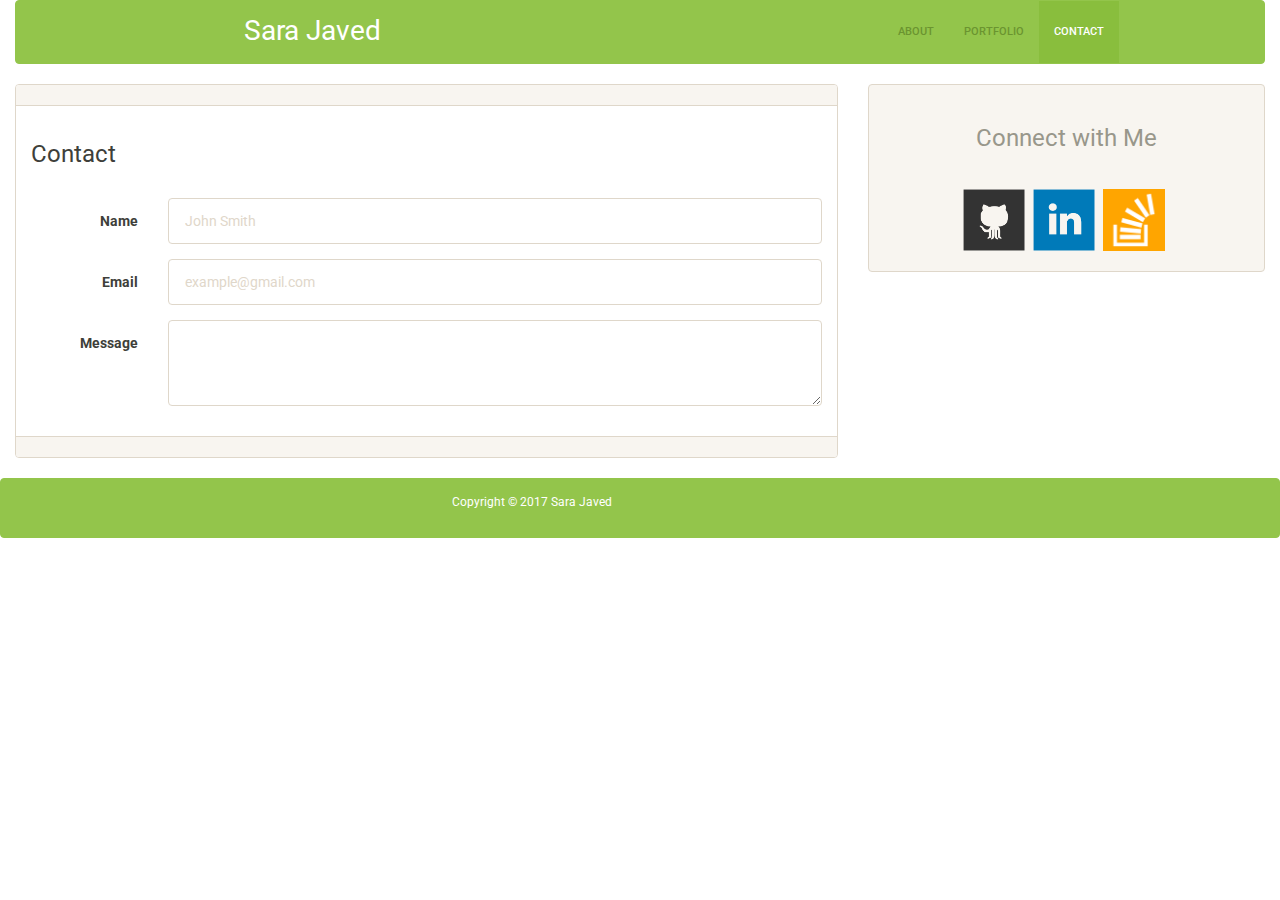
==== commit 881533ad: "wrapped up each page. portfolio still not splitting correctly." ====
--- a/contact.html
+++ b/contact.html
@@ -19,9 +19,10 @@
 				<div class="col-md-2"></div><!-- COL 2 -->
 				<div class="col-md-4"><!-- COL 4 -->
 					<div class="collapse navbar-collapse" id="bs-example-navbar-collapse-1">
-						<ul class="nav navbar-nav">							    <li class="active"><a href="index.html">About<span class="sr-only">(current)</span></a></li>
-						   	<li><a href="portfolio.html">Portfolio</a></li>
-						    <li><a href="contact.html">Contact</a></li>
+						<ul class="nav navbar-nav">							    
+						   	<li><a href="index.html">About</a></li>
+						    <li><a href="contact.html">Portfolio</a></li>
+						    <li class="active"><a href="portfolio.html">Contact<span class="sr-only">(current)</span></a></li>
 						</ul>
 					</div>
 				</div>
@@ -34,10 +35,29 @@
 				<div class="panel panel-default">
 		  			<div class="panel-heading"></div>
 		  			<div class="panel-body">
-						<img src="assets/images/IMG_1928.jpg" class="auth-image" alt="Sara Javed">
-						<h3>About Me</h3>
-		    			<p class="about-text">I am a young professional in the field of education management. I have been working for a Manhattan-based private tutoring company for three years, facilitating a variety of roles from client services to office management to, now, tutorial operations. I believe that the startup environment has given me the tools to enter the field of Ed Tech with open eyes to the day-to-day needs of educators, administrators, families, and students who engage each other, as well as content, through digital resources. Both personally and professionally, I seek to interrogate issues of access in the field of education; and in my mind, there is no better tool to bridge access gaps than Ed Tech because of its far-reaching capabilities and ability to customize user experience.</p>
-						<p class="about-text">I graduated from Tufts University in 2014 (BS in Child Development and Art History) and am based in Jersey City, NJ. You can find me practicing my coding skills against the white noise of Chopped re-runs.</p>
+						<form class="form-horizontal">
+		  					<fieldset>
+		    					<legend><h3>Contact</h3></legend>
+		    					<div class="form-group">
+		      						<label for="inputPassword" class="col-lg-2 control-label">Name</label>
+		      						<div class="col-lg-10">
+		        						<input type="password" class="form-control" id="inputPassword" placeholder="John Smith">
+		      						</div>
+		    					</div>
+		    					<div class="form-group">
+		      						<label for="inputEmail" class="col-lg-2 control-label">Email</label>
+		      						<div class="col-lg-10">
+		        						<input type="text" class="form-control" id="inputEmail" placeholder="example@gmail.com">
+		      						</div>
+		    					</div>
+		    					<div class="form-group">
+		      						<label for="textArea" class="col-lg-2 control-label">Message</label>
+		      						<div class="col-lg-10">
+		        						<textarea class="form-control" rows="3" id="textArea"></textarea>
+		      						</div>
+		    					</div>
+		    				</fieldset>
+		    			</form>
 		  			</div>
 		  		 <div class="panel-footer"></div>
 				</div>
--- a/sandstonebootswatch.css
+++ b/sandstonebootswatch.css
@@ -6940,3 +6940,9 @@
   margin-right: 25px;
 }
 
+.work img {
+  width: 100%;
+  border: 0 none;
+  opacity: 0.8;
+}
+
